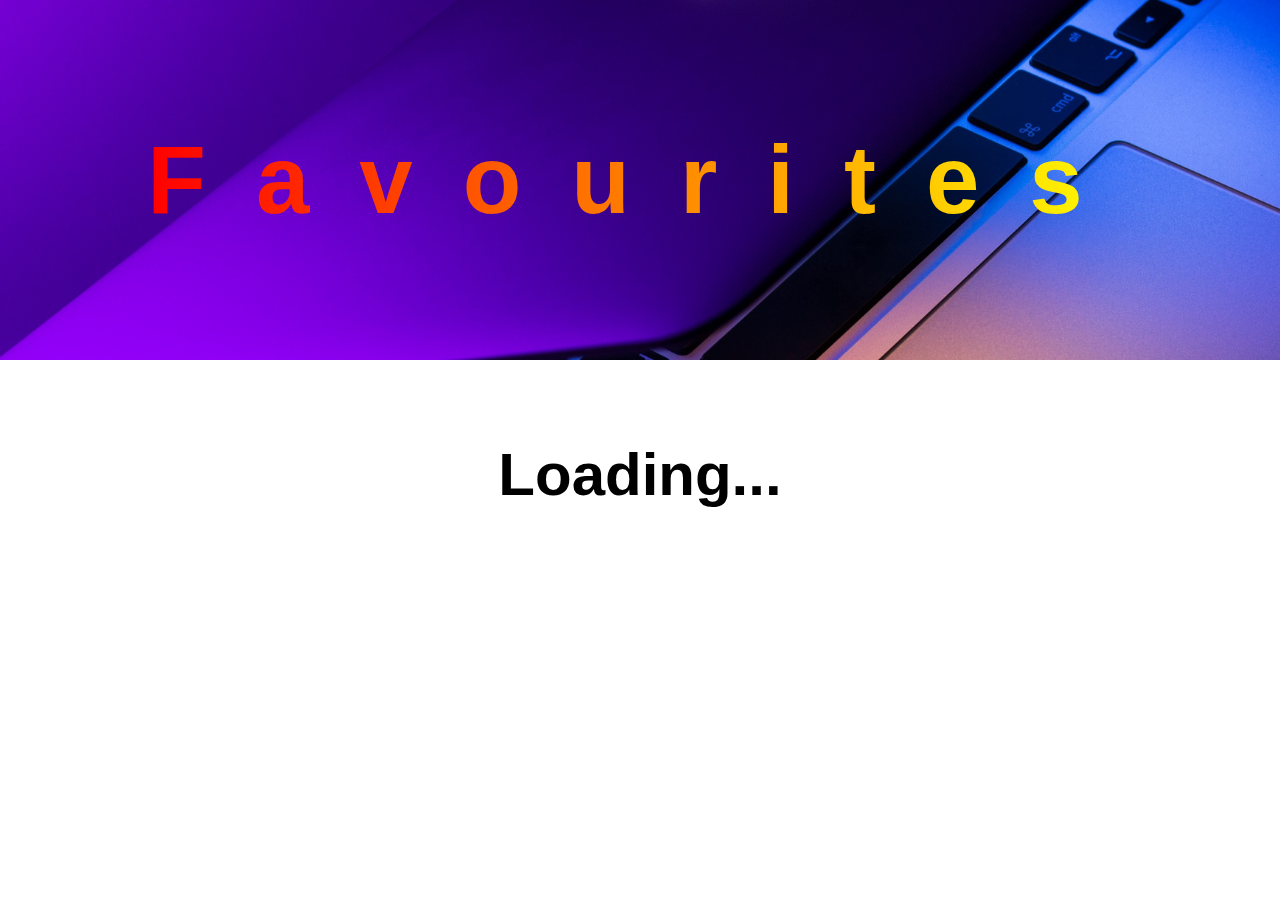
==== src/favourite.html @ 110ebf54 "adding favourite.html" ====
<!DOCTYPE html>
<html lang="en">
  <head>
    <meta charset="UTF-8" />
    <meta name="viewport" content="width=device-width, initial-scale=1.0" />
    <title>Favourites</title>
    <link rel="stylesheet" href="./styles/output.css" />
  </head>
  <body>
    <header
      class="flex h-[30vh] md:h-[40vh] items-center justify-center bg-header bg-cover"
    >
      <h1
        class="md:text-8xl lg:tracking-[50px] sm:tracking-normal text-6xl font-bold text-transparent bg-clip-text bg-gradient-to-r from-[#ff0000] via-[#ff8000] to-[#ffff00] md:tracking-[20px]"
      >
        Favourites
      </h1>
    </header>
    <main class="max-w-[95%] mt-10 mx-auto">
      <div
        class="flex justify-center items-center h-[50vh] font-extrabold text-6xl"
      >
        Loading...
      </div>
    </main>
  </body>
</html>
---- src/styles/output.css ----
/*
! tailwindcss v3.3.3 | MIT License | https://tailwindcss.com
*/

/*
1. Prevent padding and border from affecting element width. (https://github.com/mozdevs/cssremedy/issues/4)
2. Allow adding a border to an element by just adding a border-width. (https://github.com/tailwindcss/tailwindcss/pull/116)
*/

*,
::before,
::after {
  box-sizing: border-box;
  /* 1 */
  border-width: 0;
  /* 2 */
  border-style: solid;
  /* 2 */
  border-color: #e5e7eb;
  /* 2 */
}

::before,
::after {
  --tw-content: '';
}

/*
1. Use a consistent sensible line-height in all browsers.
2. Prevent adjustments of font size after orientation changes in iOS.
3. Use a more readable tab size.
4. Use the user's configured `sans` font-family by default.
5. Use the user's configured `sans` font-feature-settings by default.
6. Use the user's configured `sans` font-variation-settings by default.
*/

html {
  line-height: 1.5;
  /* 1 */
  -webkit-text-size-adjust: 100%;
  /* 2 */
  -moz-tab-size: 4;
  /* 3 */
  -o-tab-size: 4;
     tab-size: 4;
  /* 3 */
  font-family: ui-sans-serif, system-ui, -apple-system, BlinkMacSystemFont, "Segoe UI", Roboto, "Helvetica Neue", Arial, "Noto Sans", sans-serif, "Apple Color Emoji", "Segoe UI Emoji", "Segoe UI Symbol", "Noto Color Emoji";
  /* 4 */
  font-feature-settings: normal;
  /* 5 */
  font-variation-settings: normal;
  /* 6 */
}

/*
1. Remove the margin in all browsers.
2. Inherit line-height from `html` so users can set them as a class directly on the `html` element.
*/

body {
  margin: 0;
  /* 1 */
  line-height: inherit;
  /* 2 */
}

/*
1. Add the correct height in Firefox.
2. Correct the inheritance of border color in Firefox. (https://bugzilla.mozilla.org/show_bug.cgi?id=190655)
3. Ensure horizontal rules are visible by default.
*/

hr {
  height: 0;
  /* 1 */
  color: inherit;
  /* 2 */
  border-top-width: 1px;
  /* 3 */
}

/*
Add the correct text decoration in Chrome, Edge, and Safari.
*/

abbr:where([title]) {
  -webkit-text-decoration: underline dotted;
          text-decoration: underline dotted;
}

/*
Remove the default font size and weight for headings.
*/

h1,
h2,
h3,
h4,
h5,
h6 {
  font-size: inherit;
  font-weight: inherit;
}

/*
Reset links to optimize for opt-in styling instead of opt-out.
*/

a {
  color: inherit;
  text-decoration: inherit;
}

/*
Add the correct font weight in Edge and Safari.
*/

b,
strong {
  font-weight: bolder;
}

/*
1. Use the user's configured `mono` font family by default.
2. Correct the odd `em` font sizing in all browsers.
*/

code,
kbd,
samp,
pre {
  font-family: ui-monospace, SFMono-Regular, Menlo, Monaco, Consolas, "Liberation Mono", "Courier New", monospace;
  /* 1 */
  font-size: 1em;
  /* 2 */
}

/*
Add the correct font size in all browsers.
*/

small {
  font-size: 80%;
}

/*
Prevent `sub` and `sup` elements from affecting the line height in all browsers.
*/

sub,
sup {
  font-size: 75%;
  line-height: 0;
  position: relative;
  vertical-align: baseline;
}

sub {
  bottom: -0.25em;
}

sup {
  top: -0.5em;
}

/*
1. Remove text indentation from table contents in Chrome and Safari. (https://bugs.chromium.org/p/chromium/issues/detail?id=999088, https://bugs.webkit.org/show_bug.cgi?id=201297)
2. Correct table border color inheritance in all Chrome and Safari. (https://bugs.chromium.org/p/chromium/issues/detail?id=935729, https://bugs.webkit.org/show_bug.cgi?id=195016)
3. Remove gaps between table borders by default.
*/

table {
  text-indent: 0;
  /* 1 */
  border-color: inherit;
  /* 2 */
  border-collapse: collapse;
  /* 3 */
}

/*
1. Change the font styles in all browsers.
2. Remove the margin in Firefox and Safari.
3. Remove default padding in all browsers.
*/

button,
input,
optgroup,
select,
textarea {
  font-family: inherit;
  /* 1 */
  font-feature-settings: inherit;
  /* 1 */
  font-variation-settings: inherit;
  /* 1 */
  font-size: 100%;
  /* 1 */
  font-weight: inherit;
  /* 1 */
  line-height: inherit;
  /* 1 */
  color: inherit;
  /* 1 */
  margin: 0;
  /* 2 */
  padding: 0;
  /* 3 */
}

/*
Remove the inheritance of text transform in Edge and Firefox.
*/

button,
select {
  text-transform: none;
}

/*
1. Correct the inability to style clickable types in iOS and Safari.
2. Remove default button styles.
*/

button,
[type='button'],
[type='reset'],
[type='submit'] {
  -webkit-appearance: button;
  /* 1 */
  background-color: transparent;
  /* 2 */
  background-image: none;
  /* 2 */
}

/*
Use the modern Firefox focus style for all focusable elements.
*/

:-moz-focusring {
  outline: auto;
}

/*
Remove the additional `:invalid` styles in Firefox. (https://github.com/mozilla/gecko-dev/blob/2f9eacd9d3d995c937b4251a5557d95d494c9be1/layout/style/res/forms.css#L728-L737)
*/

:-moz-ui-invalid {
  box-shadow: none;
}

/*
Add the correct vertical alignment in Chrome and Firefox.
*/

progress {
  vertical-align: baseline;
}

/*
Correct the cursor style of increment and decrement buttons in Safari.
*/

::-webkit-inner-spin-button,
::-webkit-outer-spin-button {
  height: auto;
}

/*
1. Correct the odd appearance in Chrome and Safari.
2. Correct the outline style in Safari.
*/

[type='search'] {
  -webkit-appearance: textfield;
  /* 1 */
  outline-offset: -2px;
  /* 2 */
}

/*
Remove the inner padding in Chrome and Safari on macOS.
*/

::-webkit-search-decoration {
  -webkit-appearance: none;
}

/*
1. Correct the inability to style clickable types in iOS and Safari.
2. Change font properties to `inherit` in Safari.
*/

::-webkit-file-upload-button {
  -webkit-appearance: button;
  /* 1 */
  font: inherit;
  /* 2 */
}

/*
Add the correct display in Chrome and Safari.
*/

summary {
  display: list-item;
}

/*
Removes the default spacing and border for appropriate elements.
*/

blockquote,
dl,
dd,
h1,
h2,
h3,
h4,
h5,
h6,
hr,
figure,
p,
pre {
  margin: 0;
}

fieldset {
  margin: 0;
  padding: 0;
}

legend {
  padding: 0;
}

ol,
ul,
menu {
  list-style: none;
  margin: 0;
  padding: 0;
}

/*
Reset default styling for dialogs.
*/

dialog {
  padding: 0;
}

/*
Prevent resizing textareas horizontally by default.
*/

textarea {
  resize: vertical;
}

/*
1. Reset the default placeholder opacity in Firefox. (https://github.com/tailwindlabs/tailwindcss/issues/3300)
2. Set the default placeholder color to the user's configured gray 400 color.
*/

input::-moz-placeholder, textarea::-moz-placeholder {
  opacity: 1;
  /* 1 */
  color: #9ca3af;
  /* 2 */
}

input::placeholder,
textarea::placeholder {
  opacity: 1;
  /* 1 */
  color: #9ca3af;
  /* 2 */
}

/*
Set the default cursor for buttons.
*/

button,
[role="button"] {
  cursor: pointer;
}

/*
Make sure disabled buttons don't get the pointer cursor.
*/

:disabled {
  cursor: default;
}

/*
1. Make replaced elements `display: block` by default. (https://github.com/mozdevs/cssremedy/issues/14)
2. Add `vertical-align: middle` to align replaced elements more sensibly by default. (https://github.com/jensimmons/cssremedy/issues/14#issuecomment-634934210)
   This can trigger a poorly considered lint error in some tools but is included by design.
*/

img,
svg,
video,
canvas,
audio,
iframe,
embed,
object {
  display: block;
  /* 1 */
  vertical-align: middle;
  /* 2 */
}

/*
Constrain images and videos to the parent width and preserve their intrinsic aspect ratio. (https://github.com/mozdevs/cssremedy/issues/14)
*/

img,
video {
  max-width: 100%;
  height: auto;
}

/* Make elements with the HTML hidden attribute stay hidden by default */

[hidden] {
  display: none;
}

*, ::before, ::after {
  --tw-border-spacing-x: 0;
  --tw-border-spacing-y: 0;
  --tw-translate-x: 0;
  --tw-translate-y: 0;
  --tw-rotate: 0;
  --tw-skew-x: 0;
  --tw-skew-y: 0;
  --tw-scale-x: 1;
  --tw-scale-y: 1;
  --tw-pan-x:  ;
  --tw-pan-y:  ;
  --tw-pinch-zoom:  ;
  --tw-scroll-snap-strictness: proximity;
  --tw-gradient-from-position:  ;
  --tw-gradient-via-position:  ;
  --tw-gradient-to-position:  ;
  --tw-ordinal:  ;
  --tw-slashed-zero:  ;
  --tw-numeric-figure:  ;
  --tw-numeric-spacing:  ;
  --tw-numeric-fraction:  ;
  --tw-ring-inset:  ;
  --tw-ring-offset-width: 0px;
  --tw-ring-offset-color: #fff;
  --tw-ring-color: rgb(59 130 246 / 0.5);
  --tw-ring-offset-shadow: 0 0 #0000;
  --tw-ring-shadow: 0 0 #0000;
  --tw-shadow: 0 0 #0000;
  --tw-shadow-colored: 0 0 #0000;
  --tw-blur:  ;
  --tw-brightness:  ;
  --tw-contrast:  ;
  --tw-grayscale:  ;
  --tw-hue-rotate:  ;
  --tw-invert:  ;
  --tw-saturate:  ;
  --tw-sepia:  ;
  --tw-drop-shadow:  ;
  --tw-backdrop-blur:  ;
  --tw-backdrop-brightness:  ;
  --tw-backdrop-contrast:  ;
  --tw-backdrop-grayscale:  ;
  --tw-backdrop-hue-rotate:  ;
  --tw-backdrop-invert:  ;
  --tw-backdrop-opacity:  ;
  --tw-backdrop-saturate:  ;
  --tw-backdrop-sepia:  ;
}

::backdrop {
  --tw-border-spacing-x: 0;
  --tw-border-spacing-y: 0;
  --tw-translate-x: 0;
  --tw-translate-y: 0;
  --tw-rotate: 0;
  --tw-skew-x: 0;
  --tw-skew-y: 0;
  --tw-scale-x: 1;
  --tw-scale-y: 1;
  --tw-pan-x:  ;
  --tw-pan-y:  ;
  --tw-pinch-zoom:  ;
  --tw-scroll-snap-strictness: proximity;
  --tw-gradient-from-position:  ;
  --tw-gradient-via-position:  ;
  --tw-gradient-to-position:  ;
  --tw-ordinal:  ;
  --tw-slashed-zero:  ;
  --tw-numeric-figure:  ;
  --tw-numeric-spacing:  ;
  --tw-numeric-fraction:  ;
  --tw-ring-inset:  ;
  --tw-ring-offset-width: 0px;
  --tw-ring-offset-color: #fff;
  --tw-ring-color: rgb(59 130 246 / 0.5);
  --tw-ring-offset-shadow: 0 0 #0000;
  --tw-ring-shadow: 0 0 #0000;
  --tw-shadow: 0 0 #0000;
  --tw-shadow-colored: 0 0 #0000;
  --tw-blur:  ;
  --tw-brightness:  ;
  --tw-contrast:  ;
  --tw-grayscale:  ;
  --tw-hue-rotate:  ;
  --tw-invert:  ;
  --tw-saturate:  ;
  --tw-sepia:  ;
  --tw-drop-shadow:  ;
  --tw-backdrop-blur:  ;
  --tw-backdrop-brightness:  ;
  --tw-backdrop-contrast:  ;
  --tw-backdrop-grayscale:  ;
  --tw-backdrop-hue-rotate:  ;
  --tw-backdrop-invert:  ;
  --tw-backdrop-opacity:  ;
  --tw-backdrop-saturate:  ;
  --tw-backdrop-sepia:  ;
}

.absolute {
  position: absolute;
}

.relative {
  position: relative;
}

.bottom-2 {
  bottom: 0.5rem;
}

.left-0 {
  left: 0px;
}

.left-1 {
  left: 0.25rem;
}

.right-2 {
  right: 0.5rem;
}

.top-0 {
  top: 0px;
}

.top-2 {
  top: 0.5rem;
}

.top-4 {
  top: 1rem;
}

.-z-10 {
  z-index: -10;
}

.z-20 {
  z-index: 20;
}

.m-1 {
  margin: 0.25rem;
}

.mx-5 {
  margin-left: 1.25rem;
  margin-right: 1.25rem;
}

.mx-auto {
  margin-left: auto;
  margin-right: auto;
}

.mb-4 {
  margin-bottom: 1rem;
}

.ml-4 {
  margin-left: 1rem;
}

.mt-10 {
  margin-top: 2.5rem;
}

.mt-8 {
  margin-top: 2rem;
}

.flex {
  display: flex;
}

.h-10 {
  height: 2.5rem;
}

.h-12 {
  height: 3rem;
}

.h-\[30vh\] {
  height: 30vh;
}

.h-\[50vh\] {
  height: 50vh;
}

.h-full {
  height: 100%;
}

.min-h-\[500px\] {
  min-height: 500px;
}

.w-10 {
  width: 2.5rem;
}

.w-14 {
  width: 3.5rem;
}

.w-32 {
  width: 8rem;
}

.w-fit {
  width: -moz-fit-content;
  width: fit-content;
}

.w-full {
  width: 100%;
}

.max-w-\[1600px\] {
  max-width: 1600px;
}

.max-w-\[630px\] {
  max-width: 630px;
}

.max-w-\[95\%\] {
  max-width: 95%;
}

.transform {
  transform: translate(var(--tw-translate-x), var(--tw-translate-y)) rotate(var(--tw-rotate)) skewX(var(--tw-skew-x)) skewY(var(--tw-skew-y)) scaleX(var(--tw-scale-x)) scaleY(var(--tw-scale-y));
}

.cursor-default {
  cursor: default;
}

.cursor-pointer {
  cursor: pointer;
}

.flex-row-reverse {
  flex-direction: row-reverse;
}

.flex-wrap {
  flex-wrap: wrap;
}

.items-center {
  align-items: center;
}

.justify-center {
  justify-content: center;
}

.justify-between {
  justify-content: space-between;
}

.gap-2 {
  gap: 0.5rem;
}

.gap-x-8 {
  -moz-column-gap: 2rem;
       column-gap: 2rem;
}

.rounded-lg {
  border-radius: 0.5rem;
}

.rounded-md {
  border-radius: 0.375rem;
}

.border-\[\#dfdfe0\] {
  --tw-border-opacity: 1;
  border-color: rgb(223 223 224 / var(--tw-border-opacity));
}

.bg-\[\#bfbfbf\] {
  --tw-bg-opacity: 1;
  background-color: rgb(191 191 191 / var(--tw-bg-opacity));
}

.bg-\[\#f7f7f7\] {
  --tw-bg-opacity: 1;
  background-color: rgb(247 247 247 / var(--tw-bg-opacity));
}

.bg-black {
  --tw-bg-opacity: 1;
  background-color: rgb(0 0 0 / var(--tw-bg-opacity));
}

.bg-slate-900 {
  --tw-bg-opacity: 1;
  background-color: rgb(15 23 42 / var(--tw-bg-opacity));
}

.bg-white {
  --tw-bg-opacity: 1;
  background-color: rgb(255 255 255 / var(--tw-bg-opacity));
}

.bg-opacity-50 {
  --tw-bg-opacity: 0.5;
}

.bg-gradient-to-r {
  background-image: linear-gradient(to right, var(--tw-gradient-stops));
}

.bg-header {
  background-image: url('/src/images/background.jpg');
}

.from-\[\#ff0000\] {
  --tw-gradient-from: #ff0000 var(--tw-gradient-from-position);
  --tw-gradient-to: rgb(255 0 0 / 0) var(--tw-gradient-to-position);
  --tw-gradient-stops: var(--tw-gradient-from), var(--tw-gradient-to);
}

.via-\[\#ff8000\] {
  --tw-gradient-to: rgb(255 128 0 / 0)  var(--tw-gradient-to-position);
  --tw-gradient-stops: var(--tw-gradient-from), #ff8000 var(--tw-gradient-via-position), var(--tw-gradient-to);
}

.to-\[\#ffff00\] {
  --tw-gradient-to: #ffff00 var(--tw-gradient-to-position);
}

.bg-cover {
  background-size: cover;
}

.bg-clip-text {
  -webkit-background-clip: text;
          background-clip: text;
}

.fill-white {
  fill: #fff;
}

.object-cover {
  -o-object-fit: cover;
     object-fit: cover;
}

.px-1 {
  padding-left: 0.25rem;
  padding-right: 0.25rem;
}

.px-4 {
  padding-left: 1rem;
  padding-right: 1rem;
}

.px-5 {
  padding-left: 1.25rem;
  padding-right: 1.25rem;
}

.py-20 {
  padding-top: 5rem;
  padding-bottom: 5rem;
}

.py-4 {
  padding-top: 1rem;
  padding-bottom: 1rem;
}

.pl-5 {
  padding-left: 1.25rem;
}

.pr-1 {
  padding-right: 0.25rem;
}

.text-4xl {
  font-size: 2.25rem;
  line-height: 2.5rem;
}

.text-6xl {
  font-size: 3.75rem;
  line-height: 1;
}

.text-\[16px\] {
  font-size: 16px;
}

.text-\[18px\] {
  font-size: 18px;
}

.text-\[24px\] {
  font-size: 24px;
}

.text-lg {
  font-size: 1.125rem;
  line-height: 1.75rem;
}

.text-sm {
  font-size: 0.875rem;
  line-height: 1.25rem;
}

.font-bold {
  font-weight: 700;
}

.font-extrabold {
  font-weight: 800;
}

.font-semibold {
  font-weight: 600;
}

.capitalize {
  text-transform: capitalize;
}

.leading-10 {
  line-height: 2.5rem;
}

.leading-4 {
  line-height: 1rem;
}

.leading-6 {
  line-height: 1.5rem;
}

.-tracking-wide {
  letter-spacing: -0.025em;
}

.text-\[\#7f7f7f\] {
  --tw-text-opacity: 1;
  color: rgb(127 127 127 / var(--tw-text-opacity));
}

.text-black {
  --tw-text-opacity: 1;
  color: rgb(0 0 0 / var(--tw-text-opacity));
}

.text-transparent {
  color: transparent;
}

.text-white {
  --tw-text-opacity: 1;
  color: rgb(255 255 255 / var(--tw-text-opacity));
}

.shadow-xl {
  --tw-shadow: 0 20px 25px -5px rgb(0 0 0 / 0.1), 0 8px 10px -6px rgb(0 0 0 / 0.1);
  --tw-shadow-colored: 0 20px 25px -5px var(--tw-shadow-color), 0 8px 10px -6px var(--tw-shadow-color);
  box-shadow: var(--tw-ring-offset-shadow, 0 0 #0000), var(--tw-ring-shadow, 0 0 #0000), var(--tw-shadow);
}

.outline-none {
  outline: 2px solid transparent;
  outline-offset: 2px;
}

.transition-all {
  transition-property: all;
  transition-timing-function: cubic-bezier(0.4, 0, 0.2, 1);
  transition-duration: 150ms;
}

.transition-colors {
  transition-property: color, background-color, border-color, text-decoration-color, fill, stroke;
  transition-timing-function: cubic-bezier(0.4, 0, 0.2, 1);
  transition-duration: 150ms;
}

.delay-100 {
  transition-delay: 100ms;
}

.duration-300 {
  transition-duration: 300ms;
}

body {
  font-family: PlusJakartaSans, -apple-system, BlinkMacSystemFont, Segoe UI,
    Roboto, Oxygen, Cantarell, Helvetica Neue, Ubuntu, sans-serif;
}

@media (min-width: 901px) {
  nav {
    padding-inline: 30px;
  }

  main {
    -moz-columns: 5 340px;
         columns: 5 340px;
    gap: 15px;
  }
}

@media (max-width: 600px) {
  main {
    -moz-columns: 3 140px;
         columns: 3 140px;
    gap: 2rem;
  }
}

.image-buttons {
  display: none;
  transform: all 1s;
}

.item:hover .image-buttons {
  display: flex;
}

.liked {
  color:red;
}

.hover\:text-green-600:hover {
  --tw-text-opacity: 1;
  color: rgb(22 163 74 / var(--tw-text-opacity));
}

.hover\:brightness-75:hover {
  --tw-brightness: brightness(.75);
  filter: var(--tw-blur) var(--tw-brightness) var(--tw-contrast) var(--tw-grayscale) var(--tw-hue-rotate) var(--tw-invert) var(--tw-saturate) var(--tw-sepia) var(--tw-drop-shadow);
}

@media (min-width: 640px) {
  .sm\:tracking-normal {
    letter-spacing: 0em;
  }
}

@media (min-width: 768px) {
  .md\:h-\[40vh\] {
    height: 40vh;
  }

  .md\:text-8xl {
    font-size: 6rem;
    line-height: 1;
  }

  .md\:tracking-\[20px\] {
    letter-spacing: 20px;
  }
}

@media (min-width: 1024px) {
  .lg\:tracking-\[50px\] {
    letter-spacing: 50px;
  }
}
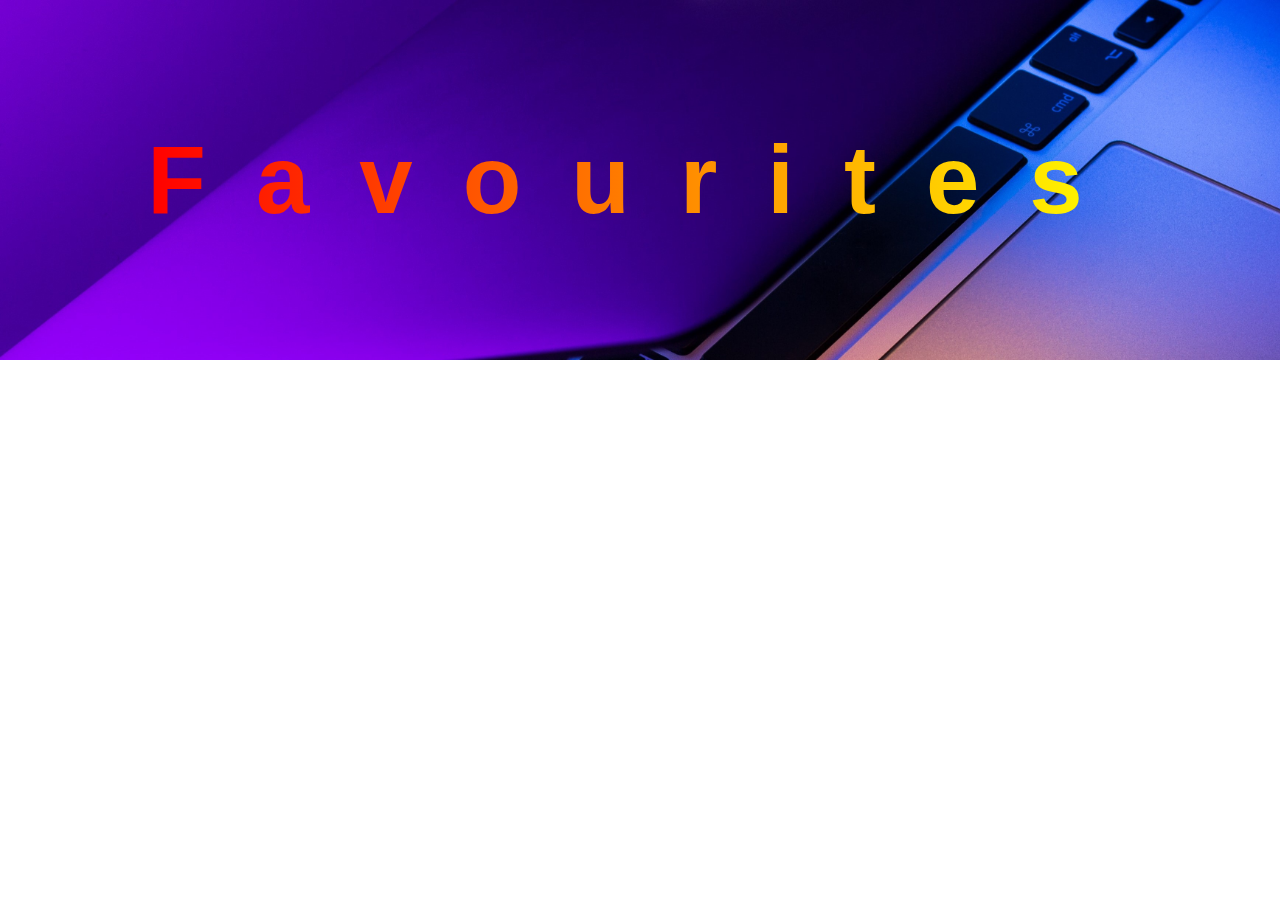
==== commit ea509394: "adding favourite page functionality" ====
--- a/src/favourite.html
+++ b/src/favourite.html
@@ -5,6 +5,7 @@
     <meta name="viewport" content="width=device-width, initial-scale=1.0" />
     <title>Favourites</title>
     <link rel="stylesheet" href="./styles/output.css" />
+    <link rel="stylesheet" href="/src/styles/fontawesome-free-6.3.0-web/css/all.min.css">
   </head>
   <body>
     <header
@@ -23,5 +24,6 @@
         Loading...
       </div>
     </main>
+    <script src="/src/scripts/favourite.js"></script>
   </body>
 </html>
--- a/src/styles/fontawesome-free-6.3.0-web/css/all.min.css
+++ b/src/styles/fontawesome-free-6.3.0-web/css/all.min.css
@@ -0,0 +1,9 @@
+/*!
+ * Font Awesome Free 6.3.0 by @fontawesome - https://fontawesome.com
+ * License - https://fontawesome.com/license/free (Icons: CC BY 4.0, Fonts: SIL OFL 1.1, Code: MIT License)
+ * Copyright 2023 Fonticons, Inc.
+ */
+.fa{font-family:var(--fa-style-family,"Font Awesome 6 Free");font-weight:var(--fa-style,900)}.fa,.fa-brands,.fa-classic,.fa-regular,.fa-sharp,.fa-solid,.fab,.far,.fas{-moz-osx-font-smoothing:grayscale;-webkit-font-smoothing:antialiased;display:var(--fa-display,inline-block);font-style:normal;font-variant:normal;line-height:1;text-rendering:auto}.fa-classic,.fa-regular,.fa-solid,.far,.fas{font-family:"Font Awesome 6 Free"}.fa-brands,.fab{font-family:"Font Awesome 6 Brands"}.fa-1x{font-size:1em}.fa-2x{font-size:2em}.fa-3x{font-size:3em}.fa-4x{font-size:4em}.fa-5x{font-size:5em}.fa-6x{font-size:6em}.fa-7x{font-size:7em}.fa-8x{font-size:8em}.fa-9x{font-size:9em}.fa-10x{font-size:10em}.fa-2xs{font-size:.625em;line-height:.1em;vertical-align:.225em}.fa-xs{font-size:.75em;line-height:.08333em;vertical-align:.125em}.fa-sm{font-size:.875em;line-height:.07143em;vertical-align:.05357em}.fa-lg{font-size:1.25em;line-height:.05em;vertical-align:-.075em}.fa-xl{font-size:1.5em;line-height:.04167em;vertical-align:-.125em}.fa-2xl{font-size:2em;line-height:.03125em;vertical-align:-.1875em}.fa-fw{text-align:center;width:1.25em}.fa-ul{list-style-type:none;margin-left:var(--fa-li-margin,2.5em);padding-left:0}.fa-ul>li{position:relative}.fa-li{left:calc(var(--fa-li-width, 2em)*-1);position:absolute;text-align:center;width:var(--fa-li-width,2em);line-height:inherit}.fa-border{border-radius:var(--fa-border-radius,.1em);border:var(--fa-border-width,.08em) var(--fa-border-style,solid) var(--fa-border-color,#eee);padding:var(--fa-border-padding,.2em .25em .15em)}.fa-pull-left{float:left;margin-right:var(--fa-pull-margin,.3em)}.fa-pull-right{float:right;margin-left:var(--fa-pull-margin,.3em)}.fa-beat{-webkit-animation-name:fa-beat;animation-name:fa-beat;-webkit-animation-delay:var(--fa-animation-delay,0s);animation-delay:var(--fa-animation-delay,0s);-webkit-animation-direction:var(--fa-animation-direction,normal);animation-direction:var(--fa-animation-direction,normal);-webkit-animation-duration:var(--fa-animation-duration,1s);animation-duration:var(--fa-animation-duration,1s);-webkit-animation-iteration-count:var(--fa-animation-iteration-count,infinite);animation-iteration-count:var(--fa-animation-iteration-count,infinite);-webkit-animation-timing-function:var(--fa-animation-timing,ease-in-out);animation-timing-function:var(--fa-animation-timing,ease-in-out)}.fa-bounce{-webkit-animation-name:fa-bounce;animation-name:fa-bounce;-webkit-animation-delay:var(--fa-animation-delay,0s);animation-delay:var(--fa-animation-delay,0s);-webkit-animation-direction:var(--fa-animation-direction,normal);animation-direction:var(--fa-animation-direction,normal);-webkit-animation-duration:var(--fa-animation-duration,1s);animation-duration:var(--fa-animation-duration,1s);-webkit-animation-iteration-count:var(--fa-animation-iteration-count,infinite);animation-iteration-count:var(--fa-animation-iteration-count,infinite);-webkit-animation-timing-function:var(--fa-animation-timing,cubic-bezier(.28,.84,.42,1));animation-timing-function:var(--fa-animation-timing,cubic-bezier(.28,.84,.42,1))}.fa-fade{-webkit-animation-name:fa-fade;animation-name:fa-fade;-webkit-animation-iteration-count:var(--fa-animation-iteration-count,infinite);animation-iteration-count:var(--fa-animation-iteration-count,infinite);-webkit-animation-timing-function:var(--fa-animation-timing,cubic-bezier(.4,0,.6,1));animation-timing-function:var(--fa-animation-timing,cubic-bezier(.4,0,.6,1))}.fa-beat-fade,.fa-fade{-webkit-animation-delay:var(--fa-animation-delay,0s);animation-delay:var(--fa-animation-delay,0s);-webkit-animation-direction:var(--fa-animation-direction,normal);animation-direction:var(--fa-animation-direction,normal);-webkit-animation-duration:var(--fa-animation-duration,1s);animation-duration:var(--fa-animation-duration,1s)}.fa-beat-fade{-webkit-animation-name:fa-beat-fade;animation-name:fa-beat-fade;-webkit-animation-iteration-count:var(--fa-animation-iteration-count,infinite);animation-iteration-count:var(--fa-animation-iteration-count,infinite);-webkit-animation-timing-function:var(--fa-animation-timing,cubic-bezier(.4,0,.6,1));animation-timing-function:var(--fa-animation-timing,cubic-bezier(.4,0,.6,1))}.fa-flip{-webkit-animation-name:fa-flip;animation-name:fa-flip;-webkit-animation-delay:var(--fa-animation-delay,0s);animation-delay:var(--fa-animation-delay,0s);-webkit-animation-direction:var(--fa-animation-direction,normal);animation-direction:var(--fa-animation-direction,normal);-webkit-animation-duration:var(--fa-animation-duration,1s);animation-duration:var(--fa-animation-duration,1s);-webkit-animation-iteration-count:var(--fa-animation-iteration-count,infinite);animation-iteration-count:var(--fa-animation-iteration-count,infinite);-webkit-animation-timing-function:var(--fa-animation-timing,ease-in-out);animation-timing-function:var(--fa-animation-timing,ease-in-out)}.fa-shake{-webkit-animation-name:fa-shake;animation-name:fa-shake;-webkit-animation-duration:var(--fa-animation-duration,1s);animation-duration:var(--fa-animation-duration,1s);-webkit-animation-iteration-count:var(--fa-animation-iteration-count,infinite);animation-iteration-count:var(--fa-animation-iteration-count,infinite);-webkit-animation-timing-function:var(--fa-animation-timing,linear);animation-timing-function:var(--fa-animation-timing,linear)}.fa-shake,.fa-spin{-webkit-animation-delay:var(--fa-animation-delay,0s);animation-delay:var(--fa-animation-delay,0s);-webkit-animation-direction:var(--fa-animation-direction,normal);animation-direction:var(--fa-animation-direction,normal)}.fa-spin{-webkit-animation-name:fa-spin;animation-name:fa-spin;-webkit-animation-duration:var(--fa-animation-duration,2s);animation-duration:var(--fa-animation-duration,2s);-webkit-animation-iteration-count:var(--fa-animation-iteration-count,infinite);animation-iteration-count:var(--fa-animation-iteration-count,infinite);-webkit-animation-timing-function:var(--fa-animation-timing,linear);animation-timing-function:var(--fa-animation-timing,linear)}.fa-spin-reverse{--fa-animation-direction:reverse}.fa-pulse,.fa-spin-pulse{-webkit-animation-name:fa-spin;animation-name:fa-spin;-webkit-animation-direction:var(--fa-animation-direction,normal);animation-direction:var(--fa-animation-direction,normal);-webkit-animation-duration:var(--fa-animation-duration,1s);animation-duration:var(--fa-animation-duration,1s);-webkit-animation-iteration-count:var(--fa-animation-iteration-count,infinite);animation-iteration-count:var(--fa-animation-iteration-count,infinite);-webkit-animation-timing-function:var(--fa-animation-timing,steps(8));animation-timing-function:var(--fa-animation-timing,steps(8))}@media (prefers-reduced-motion:reduce){.fa-beat,.fa-beat-fade,.fa-bounce,.fa-fade,.fa-flip,.fa-pulse,.fa-shake,.fa-spin,.fa-spin-pulse{-webkit-animation-delay:-1ms;animation-delay:-1ms;-webkit-animation-duration:1ms;animation-duration:1ms;-webkit-animation-iteration-count:1;animation-iteration-count:1;-webkit-transition-delay:0s;transition-delay:0s;-webkit-transition-duration:0s;transition-duration:0s}}@-webkit-keyframes fa-beat{0%,90%{-webkit-transform:scale(1);transform:scale(1)}45%{-webkit-transform:scale(var(--fa-beat-scale,1.25));transform:scale(var(--fa-beat-scale,1.25))}}@keyframes fa-beat{0%,90%{-webkit-transform:scale(1);transform:scale(1)}45%{-webkit-transform:scale(var(--fa-beat-scale,1.25));transform:scale(var(--fa-beat-scale,1.25))}}@-webkit-keyframes fa-bounce{0%{-webkit-transform:scale(1) translateY(0);transform:scale(1) translateY(0)}10%{-webkit-transform:scale(var(--fa-bounce-start-scale-x,1.1),var(--fa-bounce-start-scale-y,.9)) translateY(0);transform:scale(var(--fa-bounce-start-scale-x,1.1),var(--fa-bounce-start-scale-y,.9)) translateY(0)}30%{-webkit-transform:scale(var(--fa-bounce-jump-scale-x,.9),var(--fa-bounce-jump-scale-y,1.1)) translateY(var(--fa-bounce-height,-.5em));transform:scale(var(--fa-bounce-jump-scale-x,.9),var(--fa-bounce-jump-scale-y,1.1)) translateY(var(--fa-bounce-height,-.5em))}50%{-webkit-transform:scale(var(--fa-bounce-land-scale-x,1.05),var(--fa-bounce-land-scale-y,.95)) translateY(0);transform:scale(var(--fa-bounce-land-scale-x,1.05),var(--fa-bounce-land-scale-y,.95)) translateY(0)}57%{-webkit-transform:scale(1) translateY(var(--fa-bounce-rebound,-.125em));transform:scale(1) translateY(var(--fa-bounce-rebound,-.125em))}64%{-webkit-transform:scale(1) translateY(0);transform:scale(1) translateY(0)}to{-webkit-transform:scale(1) translateY(0);transform:scale(1) translateY(0)}}@keyframes fa-bounce{0%{-webkit-transform:scale(1) translateY(0);transform:scale(1) translateY(0)}10%{-webkit-transform:scale(var(--fa-bounce-start-scale-x,1.1),var(--fa-bounce-start-scale-y,.9)) translateY(0);transform:scale(var(--fa-bounce-start-scale-x,1.1),var(--fa-bounce-start-scale-y,.9)) translateY(0)}30%{-webkit-transform:scale(var(--fa-bounce-jump-scale-x,.9),var(--fa-bounce-jump-scale-y,1.1)) translateY(var(--fa-bounce-height,-.5em));transform:scale(var(--fa-bounce-jump-scale-x,.9),var(--fa-bounce-jump-scale-y,1.1)) translateY(var(--fa-bounce-height,-.5em))}50%{-webkit-transform:scale(var(--fa-bounce-land-scale-x,1.05),var(--fa-bounce-land-scale-y,.95)) translateY(0);transform:scale(var(--fa-bounce-land-scale-x,1.05),var(--fa-bounce-land-scale-y,.95)) translateY(0)}57%{-webkit-transform:scale(1) translateY(var(--fa-bounce-rebound,-.125em));transform:scale(1) translateY(var(--fa-bounce-rebound,-.125em))}64%{-webkit-transform:scale(1) translateY(0);transform:scale(1) translateY(0)}to{-webkit-transform:scale(1) translateY(0);transform:scale(1) translateY(0)}}@-webkit-keyframes fa-fade{50%{opacity:var(--fa-fade-opacity,.4)}}@keyframes fa-fade{50%{opacity:var(--fa-fade-opacity,.4)}}@-webkit-keyframes fa-beat-fade{0%,to{opacity:var(--fa-beat-fade-opacity,.4);-webkit-transform:scale(1);transform:scale(1)}50%{opacity:1;-webkit-transform:scale(var(--fa-beat-fade-scale,1.125));transform:scale(var(--fa-beat-fade-scale,1.125))}}@keyframes fa-beat-fade{0%,to{opacity:var(--fa-beat-fade-opacity,.4);-webkit-transform:scale(1);transform:scale(1)}50%{opacity:1;-webkit-transform:scale(var(--fa-beat-fade-scale,1.125));transform:scale(var(--fa-beat-fade-scale,1.125))}}@-webkit-keyframes fa-flip{50%{-webkit-transform:rotate3d(var(--fa-flip-x,0),var(--fa-flip-y,1),var(--fa-flip-z,0),var(--fa-flip-angle,-180deg));transform:rotate3d(var(--fa-flip-x,0),var(--fa-flip-y,1),var(--fa-flip-z,0),var(--fa-flip-angle,-180deg))}}@keyframes fa-flip{50%{-webkit-transform:rotate3d(var(--fa-flip-x,0),var(--fa-flip-y,1),var(--fa-flip-z,0),var(--fa-flip-angle,-180deg));transform:rotate3d(var(--fa-flip-x,0),var(--fa-flip-y,1),var(--fa-flip-z,0),var(--fa-flip-angle,-180deg))}}@-webkit-keyframes fa-shake{0%{-webkit-transform:rotate(-15deg);transform:rotate(-15deg)}4%{-webkit-transform:rotate(15deg);transform:rotate(15deg)}8%,24%{-webkit-transform:rotate(-18deg);transform:rotate(-18deg)}12%,28%{-webkit-transform:rotate(18deg);transform:rotate(18deg)}16%{-webkit-transform:rotate(-22deg);transform:rotate(-22deg)}20%{-webkit-transform:rotate(22deg);transform:rotate(22deg)}32%{-webkit-transform:rotate(-12deg);transform:rotate(-12deg)}36%{-webkit-transform:rotate(12deg);transform:rotate(12deg)}40%,to{-webkit-transform:rotate(0deg);transform:rotate(0deg)}}@keyframes fa-shake{0%{-webkit-transform:rotate(-15deg);transform:rotate(-15deg)}4%{-webkit-transform:rotate(15deg);transform:rotate(15deg)}8%,24%{-webkit-transform:rotate(-18deg);transform:rotate(-18deg)}12%,28%{-webkit-transform:rotate(18deg);transform:rotate(18deg)}16%{-webkit-transform:rotate(-22deg);transform:rotate(-22deg)}20%{-webkit-transform:rotate(22deg);transform:rotate(22deg)}32%{-webkit-transform:rotate(-12deg);transform:rotate(-12deg)}36%{-webkit-transform:rotate(12deg);transform:rotate(12deg)}40%,to{-webkit-transform:rotate(0deg);transform:rotate(0deg)}}@-webkit-keyframes fa-spin{0%{-webkit-transform:rotate(0deg);transform:rotate(0deg)}to{-webkit-transform:rotate(1turn);transform:rotate(1turn)}}@keyframes fa-spin{0%{-webkit-transform:rotate(0deg);transform:rotate(0deg)}to{-webkit-transform:rotate(1turn);transform:rotate(1turn)}}.fa-rotate-90{-webkit-transform:rotate(90deg);transform:rotate(90deg)}.fa-rotate-180{-webkit-transform:rotate(180deg);transform:rotate(180deg)}.fa-rotate-270{-webkit-transform:rotate(270deg);transform:rotate(270deg)}.fa-flip-horizontal{-webkit-transform:scaleX(-1);transform:scaleX(-1)}.fa-flip-vertical{-webkit-transform:scaleY(-1);transform:scaleY(-1)}.fa-flip-both,.fa-flip-horizontal.fa-flip-vertical{-webkit-transform:scale(-1);transform:scale(-1)}.fa-rotate-by{-webkit-transform:rotate(var(--fa-rotate-angle,none));transform:rotate(var(--fa-rotate-angle,none))}.fa-stack{display:inline-block;height:2em;line-height:2em;position:relative;vertical-align:middle;width:2.5em}.fa-stack-1x,.fa-stack-2x{left:0;position:absolute;text-align:center;width:100%;z-index:var(--fa-stack-z-index,auto)}.fa-stack-1x{line-height:inherit}.fa-stack-2x{font-size:2em}.fa-inverse{color:var(--fa-inverse,#fff)}
+
+.fa-0:before{content:"\30"}.fa-1:before{content:"\31"}.fa-2:before{content:"\32"}.fa-3:before{content:"\33"}.fa-4:before{content:"\34"}.fa-5:before{content:"\35"}.fa-6:before{content:"\36"}.fa-7:before{content:"\37"}.fa-8:before{content:"\38"}.fa-9:before{content:"\39"}.fa-fill-drip:before{content:"\f576"}.fa-arrows-to-circle:before{content:"\e4bd"}.fa-chevron-circle-right:before,.fa-circle-chevron-right:before{content:"\f138"}.fa-at:before{content:"\40"}.fa-trash-alt:before,.fa-trash-can:before{content:"\f2ed"}.fa-text-height:before{content:"\f034"}.fa-user-times:before,.fa-user-xmark:before{content:"\f235"}.fa-stethoscope:before{content:"\f0f1"}.fa-comment-alt:before,.fa-message:before{content:"\f27a"}.fa-info:before{content:"\f129"}.fa-compress-alt:before,.fa-down-left-and-up-right-to-center:before{content:"\f422"}.fa-explosion:before{content:"\e4e9"}.fa-file-alt:before,.fa-file-lines:before,.fa-file-text:before{content:"\f15c"}.fa-wave-square:before{content:"\f83e"}.fa-ring:before{content:"\f70b"}.fa-building-un:before{content:"\e4d9"}.fa-dice-three:before{content:"\f527"}.fa-calendar-alt:before,.fa-calendar-days:before{content:"\f073"}.fa-anchor-circle-check:before{content:"\e4aa"}.fa-building-circle-arrow-right:before{content:"\e4d1"}.fa-volleyball-ball:before,.fa-volleyball:before{content:"\f45f"}.fa-arrows-up-to-line:before{content:"\e4c2"}.fa-sort-desc:before,.fa-sort-down:before{content:"\f0dd"}.fa-circle-minus:before,.fa-minus-circle:before{content:"\f056"}.fa-door-open:before{content:"\f52b"}.fa-right-from-bracket:before,.fa-sign-out-alt:before{content:"\f2f5"}.fa-atom:before{content:"\f5d2"}.fa-soap:before{content:"\e06e"}.fa-heart-music-camera-bolt:before,.fa-icons:before{content:"\f86d"}.fa-microphone-alt-slash:before,.fa-microphone-lines-slash:before{content:"\f539"}.fa-bridge-circle-check:before{content:"\e4c9"}.fa-pump-medical:before{content:"\e06a"}.fa-fingerprint:before{content:"\f577"}.fa-hand-point-right:before{content:"\f0a4"}.fa-magnifying-glass-location:before,.fa-search-location:before{content:"\f689"}.fa-forward-step:before,.fa-step-forward:before{content:"\f051"}.fa-face-smile-beam:before,.fa-smile-beam:before{content:"\f5b8"}.fa-flag-checkered:before{content:"\f11e"}.fa-football-ball:before,.fa-football:before{content:"\f44e"}.fa-school-circle-exclamation:before{content:"\e56c"}.fa-crop:before{content:"\f125"}.fa-angle-double-down:before,.fa-angles-down:before{content:"\f103"}.fa-users-rectangle:before{content:"\e594"}.fa-people-roof:before{content:"\e537"}.fa-people-line:before{content:"\e534"}.fa-beer-mug-empty:before,.fa-beer:before{content:"\f0fc"}.fa-diagram-predecessor:before{content:"\e477"}.fa-arrow-up-long:before,.fa-long-arrow-up:before{content:"\f176"}.fa-burn:before,.fa-fire-flame-simple:before{content:"\f46a"}.fa-male:before,.fa-person:before{content:"\f183"}.fa-laptop:before{content:"\f109"}.fa-file-csv:before{content:"\f6dd"}.fa-menorah:before{content:"\f676"}.fa-truck-plane:before{content:"\e58f"}.fa-record-vinyl:before{content:"\f8d9"}.fa-face-grin-stars:before,.fa-grin-stars:before{content:"\f587"}.fa-bong:before{content:"\f55c"}.fa-pastafarianism:before,.fa-spaghetti-monster-flying:before{content:"\f67b"}.fa-arrow-down-up-across-line:before{content:"\e4af"}.fa-spoon:before,.fa-utensil-spoon:before{content:"\f2e5"}.fa-jar-wheat:before{content:"\e517"}.fa-envelopes-bulk:before,.fa-mail-bulk:before{content:"\f674"}.fa-file-circle-exclamation:before{content:"\e4eb"}.fa-circle-h:before,.fa-hospital-symbol:before{content:"\f47e"}.fa-pager:before{content:"\f815"}.fa-address-book:before,.fa-contact-book:before{content:"\f2b9"}.fa-strikethrough:before{content:"\f0cc"}.fa-k:before{content:"\4b"}.fa-landmark-flag:before{content:"\e51c"}.fa-pencil-alt:before,.fa-pencil:before{content:"\f303"}.fa-backward:before{content:"\f04a"}.fa-caret-right:before{content:"\f0da"}.fa-comments:before{content:"\f086"}.fa-file-clipboard:before,.fa-paste:before{content:"\f0ea"}.fa-code-pull-request:before{content:"\e13c"}.fa-clipboard-list:before{content:"\f46d"}.fa-truck-loading:before,.fa-truck-ramp-box:before{content:"\f4de"}.fa-user-check:before{content:"\f4fc"}.fa-vial-virus:before{content:"\e597"}.fa-sheet-plastic:before{content:"\e571"}.fa-blog:before{content:"\f781"}.fa-user-ninja:before{content:"\f504"}.fa-person-arrow-up-from-line:before{content:"\e539"}.fa-scroll-torah:before,.fa-torah:before{content:"\f6a0"}.fa-broom-ball:before,.fa-quidditch-broom-ball:before,.fa-quidditch:before{content:"\f458"}.fa-toggle-off:before{content:"\f204"}.fa-archive:before,.fa-box-archive:before{content:"\f187"}.fa-person-drowning:before{content:"\e545"}.fa-arrow-down-9-1:before,.fa-sort-numeric-desc:before,.fa-sort-numeric-down-alt:before{content:"\f886"}.fa-face-grin-tongue-squint:before,.fa-grin-tongue-squint:before{content:"\f58a"}.fa-spray-can:before{content:"\f5bd"}.fa-truck-monster:before{content:"\f63b"}.fa-w:before{content:"\57"}.fa-earth-africa:before,.fa-globe-africa:before{content:"\f57c"}.fa-rainbow:before{content:"\f75b"}.fa-circle-notch:before{content:"\f1ce"}.fa-tablet-alt:before,.fa-tablet-screen-button:before{content:"\f3fa"}.fa-paw:before{content:"\f1b0"}.fa-cloud:before{content:"\f0c2"}.fa-trowel-bricks:before{content:"\e58a"}.fa-face-flushed:before,.fa-flushed:before{content:"\f579"}.fa-hospital-user:before{content:"\f80d"}.fa-tent-arrow-left-right:before{content:"\e57f"}.fa-gavel:before,.fa-legal:before{content:"\f0e3"}.fa-binoculars:before{content:"\f1e5"}.fa-microphone-slash:before{content:"\f131"}.fa-box-tissue:before{content:"\e05b"}.fa-motorcycle:before{content:"\f21c"}.fa-bell-concierge:before,.fa-concierge-bell:before{content:"\f562"}.fa-pen-ruler:before,.fa-pencil-ruler:before{content:"\f5ae"}.fa-people-arrows-left-right:before,.fa-people-arrows:before{content:"\e068"}.fa-mars-and-venus-burst:before{content:"\e523"}.fa-caret-square-right:before,.fa-square-caret-right:before{content:"\f152"}.fa-cut:before,.fa-scissors:before{content:"\f0c4"}.fa-sun-plant-wilt:before{content:"\e57a"}.fa-toilets-portable:before{content:"\e584"}.fa-hockey-puck:before{content:"\f453"}.fa-table:before{content:"\f0ce"}.fa-magnifying-glass-arrow-right:before{content:"\e521"}.fa-digital-tachograph:before,.fa-tachograph-digital:before{content:"\f566"}.fa-users-slash:before{content:"\e073"}.fa-clover:before{content:"\e139"}.fa-mail-reply:before,.fa-reply:before{content:"\f3e5"}.fa-star-and-crescent:before{content:"\f699"}.fa-house-fire:before{content:"\e50c"}.fa-minus-square:before,.fa-square-minus:before{content:"\f146"}.fa-helicopter:before{content:"\f533"}.fa-compass:before{content:"\f14e"}.fa-caret-square-down:before,.fa-square-caret-down:before{content:"\f150"}.fa-file-circle-question:before{content:"\e4ef"}.fa-laptop-code:before{content:"\f5fc"}.fa-swatchbook:before{content:"\f5c3"}.fa-prescription-bottle:before{content:"\f485"}.fa-bars:before,.fa-navicon:before{content:"\f0c9"}.fa-people-group:before{content:"\e533"}.fa-hourglass-3:before,.fa-hourglass-end:before{content:"\f253"}.fa-heart-broken:before,.fa-heart-crack:before{content:"\f7a9"}.fa-external-link-square-alt:before,.fa-square-up-right:before{content:"\f360"}.fa-face-kiss-beam:before,.fa-kiss-beam:before{content:"\f597"}.fa-film:before{content:"\f008"}.fa-ruler-horizontal:before{content:"\f547"}.fa-people-robbery:before{content:"\e536"}.fa-lightbulb:before{content:"\f0eb"}.fa-caret-left:before{content:"\f0d9"}.fa-circle-exclamation:before,.fa-exclamation-circle:before{content:"\f06a"}.fa-school-circle-xmark:before{content:"\e56d"}.fa-arrow-right-from-bracket:before,.fa-sign-out:before{content:"\f08b"}.fa-chevron-circle-down:before,.fa-circle-chevron-down:before{content:"\f13a"}.fa-unlock-alt:before,.fa-unlock-keyhole:before{content:"\f13e"}.fa-cloud-showers-heavy:before{content:"\f740"}.fa-headphones-alt:before,.fa-headphones-simple:before{content:"\f58f"}.fa-sitemap:before{content:"\f0e8"}.fa-circle-dollar-to-slot:before,.fa-donate:before{content:"\f4b9"}.fa-memory:before{content:"\f538"}.fa-road-spikes:before{content:"\e568"}.fa-fire-burner:before{content:"\e4f1"}.fa-flag:before{content:"\f024"}.fa-hanukiah:before{content:"\f6e6"}.fa-feather:before{content:"\f52d"}.fa-volume-down:before,.fa-volume-low:before{content:"\f027"}.fa-comment-slash:before{content:"\f4b3"}.fa-cloud-sun-rain:before{content:"\f743"}.fa-compress:before{content:"\f066"}.fa-wheat-alt:before,.fa-wheat-awn:before{content:"\e2cd"}.fa-ankh:before{content:"\f644"}.fa-hands-holding-child:before{content:"\e4fa"}.fa-asterisk:before{content:"\2a"}.fa-check-square:before,.fa-square-check:before{content:"\f14a"}.fa-peseta-sign:before{content:"\e221"}.fa-header:before,.fa-heading:before{content:"\f1dc"}.fa-ghost:before{content:"\f6e2"}.fa-list-squares:before,.fa-list:before{content:"\f03a"}.fa-phone-square-alt:before,.fa-square-phone-flip:before{content:"\f87b"}.fa-cart-plus:before{content:"\f217"}.fa-gamepad:before{content:"\f11b"}.fa-circle-dot:before,.fa-dot-circle:before{content:"\f192"}.fa-dizzy:before,.fa-face-dizzy:before{content:"\f567"}.fa-egg:before{content:"\f7fb"}.fa-house-medical-circle-xmark:before{content:"\e513"}.fa-campground:before{content:"\f6bb"}.fa-folder-plus:before{content:"\f65e"}.fa-futbol-ball:before,.fa-futbol:before,.fa-soccer-ball:before{content:"\f1e3"}.fa-paint-brush:before,.fa-paintbrush:before{content:"\f1fc"}.fa-lock:before{content:"\f023"}.fa-gas-pump:before{content:"\f52f"}.fa-hot-tub-person:before,.fa-hot-tub:before{content:"\f593"}.fa-map-location:before,.fa-map-marked:before{content:"\f59f"}.fa-house-flood-water:before{content:"\e50e"}.fa-tree:before{content:"\f1bb"}.fa-bridge-lock:before{content:"\e4cc"}.fa-sack-dollar:before{content:"\f81d"}.fa-edit:before,.fa-pen-to-square:before{content:"\f044"}.fa-car-side:before{content:"\f5e4"}.fa-share-alt:before,.fa-share-nodes:before{content:"\f1e0"}.fa-heart-circle-minus:before{content:"\e4ff"}.fa-hourglass-2:before,.fa-hourglass-half:before{content:"\f252"}.fa-microscope:before{content:"\f610"}.fa-sink:before{content:"\e06d"}.fa-bag-shopping:before,.fa-shopping-bag:before{content:"\f290"}.fa-arrow-down-z-a:before,.fa-sort-alpha-desc:before,.fa-sort-alpha-down-alt:before{content:"\f881"}.fa-mitten:before{content:"\f7b5"}.fa-person-rays:before{content:"\e54d"}.fa-users:before{content:"\f0c0"}.fa-eye-slash:before{content:"\f070"}.fa-flask-vial:before{content:"\e4f3"}.fa-hand-paper:before,.fa-hand:before{content:"\f256"}.fa-om:before{content:"\f679"}.fa-worm:before{content:"\e599"}.fa-house-circle-xmark:before{content:"\e50b"}.fa-plug:before{content:"\f1e6"}.fa-chevron-up:before{content:"\f077"}.fa-hand-spock:before{content:"\f259"}.fa-stopwatch:before{content:"\f2f2"}.fa-face-kiss:before,.fa-kiss:before{content:"\f596"}.fa-bridge-circle-xmark:before{content:"\e4cb"}.fa-face-grin-tongue:before,.fa-grin-tongue:before{content:"\f589"}.fa-chess-bishop:before{content:"\f43a"}.fa-face-grin-wink:before,.fa-grin-wink:before{content:"\f58c"}.fa-deaf:before,.fa-deafness:before,.fa-ear-deaf:before,.fa-hard-of-hearing:before{content:"\f2a4"}.fa-road-circle-check:before{content:"\e564"}.fa-dice-five:before{content:"\f523"}.fa-rss-square:before,.fa-square-rss:before{content:"\f143"}.fa-land-mine-on:before{content:"\e51b"}.fa-i-cursor:before{content:"\f246"}.fa-stamp:before{content:"\f5bf"}.fa-stairs:before{content:"\e289"}.fa-i:before{content:"\49"}.fa-hryvnia-sign:before,.fa-hryvnia:before{content:"\f6f2"}.fa-pills:before{content:"\f484"}.fa-face-grin-wide:before,.fa-grin-alt:before{content:"\f581"}.fa-tooth:before{content:"\f5c9"}.fa-v:before{content:"\56"}.fa-bangladeshi-taka-sign:before{content:"\e2e6"}.fa-bicycle:before{content:"\f206"}.fa-rod-asclepius:before,.fa-rod-snake:before,.fa-staff-aesculapius:before,.fa-staff-snake:before{content:"\e579"}.fa-head-side-cough-slash:before{content:"\e062"}.fa-ambulance:before,.fa-truck-medical:before{content:"\f0f9"}.fa-wheat-awn-circle-exclamation:before{content:"\e598"}.fa-snowman:before{content:"\f7d0"}.fa-mortar-pestle:before{content:"\f5a7"}.fa-road-barrier:before{content:"\e562"}.fa-school:before{content:"\f549"}.fa-igloo:before{content:"\f7ae"}.fa-joint:before{content:"\f595"}.fa-angle-right:before{content:"\f105"}.fa-horse:before{content:"\f6f0"}.fa-q:before{content:"\51"}.fa-g:before{content:"\47"}.fa-notes-medical:before{content:"\f481"}.fa-temperature-2:before,.fa-temperature-half:before,.fa-thermometer-2:before,.fa-thermometer-half:before{content:"\f2c9"}.fa-dong-sign:before{content:"\e169"}.fa-capsules:before{content:"\f46b"}.fa-poo-bolt:before,.fa-poo-storm:before{content:"\f75a"}.fa-face-frown-open:before,.fa-frown-open:before{content:"\f57a"}.fa-hand-point-up:before{content:"\f0a6"}.fa-money-bill:before{content:"\f0d6"}.fa-bookmark:before{content:"\f02e"}.fa-align-justify:before{content:"\f039"}.fa-umbrella-beach:before{content:"\f5ca"}.fa-helmet-un:before{content:"\e503"}.fa-bullseye:before{content:"\f140"}.fa-bacon:before{content:"\f7e5"}.fa-hand-point-down:before{content:"\f0a7"}.fa-arrow-up-from-bracket:before{content:"\e09a"}.fa-folder-blank:before,.fa-folder:before{content:"\f07b"}.fa-file-medical-alt:before,.fa-file-waveform:before{content:"\f478"}.fa-radiation:before{content:"\f7b9"}.fa-chart-simple:before{content:"\e473"}.fa-mars-stroke:before{content:"\f229"}.fa-vial:before{content:"\f492"}.fa-dashboard:before,.fa-gauge-med:before,.fa-gauge:before,.fa-tachometer-alt-average:before{content:"\f624"}.fa-magic-wand-sparkles:before,.fa-wand-magic-sparkles:before{content:"\e2ca"}.fa-e:before{content:"\45"}.fa-pen-alt:before,.fa-pen-clip:before{content:"\f305"}.fa-bridge-circle-exclamation:before{content:"\e4ca"}.fa-user:before{content:"\f007"}.fa-school-circle-check:before{content:"\e56b"}.fa-dumpster:before{content:"\f793"}.fa-shuttle-van:before,.fa-van-shuttle:before{content:"\f5b6"}.fa-building-user:before{content:"\e4da"}.fa-caret-square-left:before,.fa-square-caret-left:before{content:"\f191"}.fa-highlighter:before{content:"\f591"}.fa-key:before{content:"\f084"}.fa-bullhorn:before{content:"\f0a1"}.fa-globe:before{content:"\f0ac"}.fa-synagogue:before{content:"\f69b"}.fa-person-half-dress:before{content:"\e548"}.fa-road-bridge:before{content:"\e563"}.fa-location-arrow:before{content:"\f124"}.fa-c:before{content:"\43"}.fa-tablet-button:before{content:"\f10a"}.fa-building-lock:before{content:"\e4d6"}.fa-pizza-slice:before{content:"\f818"}.fa-money-bill-wave:before{content:"\f53a"}.fa-area-chart:before,.fa-chart-area:before{content:"\f1fe"}.fa-house-flag:before{content:"\e50d"}.fa-person-circle-minus:before{content:"\e540"}.fa-ban:before,.fa-cancel:before{content:"\f05e"}.fa-camera-rotate:before{content:"\e0d8"}.fa-air-freshener:before,.fa-spray-can-sparkles:before{content:"\f5d0"}.fa-star:before{content:"\f005"}.fa-repeat:before{content:"\f363"}.fa-cross:before{content:"\f654"}.fa-box:before{content:"\f466"}.fa-venus-mars:before{content:"\f228"}.fa-arrow-pointer:before,.fa-mouse-pointer:before{content:"\f245"}.fa-expand-arrows-alt:before,.fa-maximize:before{content:"\f31e"}.fa-charging-station:before{content:"\f5e7"}.fa-shapes:before,.fa-triangle-circle-square:before{content:"\f61f"}.fa-random:before,.fa-shuffle:before{content:"\f074"}.fa-person-running:before,.fa-running:before{content:"\f70c"}.fa-mobile-retro:before{content:"\e527"}.fa-grip-lines-vertical:before{content:"\f7a5"}.fa-spider:before{content:"\f717"}.fa-hands-bound:before{content:"\e4f9"}.fa-file-invoice-dollar:before{content:"\f571"}.fa-plane-circle-exclamation:before{content:"\e556"}.fa-x-ray:before{content:"\f497"}.fa-spell-check:before{content:"\f891"}.fa-slash:before{content:"\f715"}.fa-computer-mouse:before,.fa-mouse:before{content:"\f8cc"}.fa-arrow-right-to-bracket:before,.fa-sign-in:before{content:"\f090"}.fa-shop-slash:before,.fa-store-alt-slash:before{content:"\e070"}.fa-server:before{content:"\f233"}.fa-virus-covid-slash:before{content:"\e4a9"}.fa-shop-lock:before{content:"\e4a5"}.fa-hourglass-1:before,.fa-hourglass-start:before{content:"\f251"}.fa-blender-phone:before{content:"\f6b6"}.fa-building-wheat:before{content:"\e4db"}.fa-person-breastfeeding:before{content:"\e53a"}.fa-right-to-bracket:before,.fa-sign-in-alt:before{content:"\f2f6"}.fa-venus:before{content:"\f221"}.fa-passport:before{content:"\f5ab"}.fa-heart-pulse:before,.fa-heartbeat:before{content:"\f21e"}.fa-people-carry-box:before,.fa-people-carry:before{content:"\f4ce"}.fa-temperature-high:before{content:"\f769"}.fa-microchip:before{content:"\f2db"}.fa-crown:before{content:"\f521"}.fa-weight-hanging:before{content:"\f5cd"}.fa-xmarks-lines:before{content:"\e59a"}.fa-file-prescription:before{content:"\f572"}.fa-weight-scale:before,.fa-weight:before{content:"\f496"}.fa-user-friends:before,.fa-user-group:before{content:"\f500"}.fa-arrow-up-a-z:before,.fa-sort-alpha-up:before{content:"\f15e"}.fa-chess-knight:before{content:"\f441"}.fa-face-laugh-squint:before,.fa-laugh-squint:before{content:"\f59b"}.fa-wheelchair:before{content:"\f193"}.fa-arrow-circle-up:before,.fa-circle-arrow-up:before{content:"\f0aa"}.fa-toggle-on:before{content:"\f205"}.fa-person-walking:before,.fa-walking:before{content:"\f554"}.fa-l:before{content:"\4c"}.fa-fire:before{content:"\f06d"}.fa-bed-pulse:before,.fa-procedures:before{content:"\f487"}.fa-shuttle-space:before,.fa-space-shuttle:before{content:"\f197"}.fa-face-laugh:before,.fa-laugh:before{content:"\f599"}.fa-folder-open:before{content:"\f07c"}.fa-heart-circle-plus:before{content:"\e500"}.fa-code-fork:before{content:"\e13b"}.fa-city:before{content:"\f64f"}.fa-microphone-alt:before,.fa-microphone-lines:before{content:"\f3c9"}.fa-pepper-hot:before{content:"\f816"}.fa-unlock:before{content:"\f09c"}.fa-colon-sign:before{content:"\e140"}.fa-headset:before{content:"\f590"}.fa-store-slash:before{content:"\e071"}.fa-road-circle-xmark:before{content:"\e566"}.fa-user-minus:before{content:"\f503"}.fa-mars-stroke-up:before,.fa-mars-stroke-v:before{content:"\f22a"}.fa-champagne-glasses:before,.fa-glass-cheers:before{content:"\f79f"}.fa-clipboard:before{content:"\f328"}.fa-house-circle-exclamation:before{content:"\e50a"}.fa-file-arrow-up:before,.fa-file-upload:before{content:"\f574"}.fa-wifi-3:before,.fa-wifi-strong:before,.fa-wifi:before{content:"\f1eb"}.fa-bath:before,.fa-bathtub:before{content:"\f2cd"}.fa-underline:before{content:"\f0cd"}.fa-user-edit:before,.fa-user-pen:before{content:"\f4ff"}.fa-signature:before{content:"\f5b7"}.fa-stroopwafel:before{content:"\f551"}.fa-bold:before{content:"\f032"}.fa-anchor-lock:before{content:"\e4ad"}.fa-building-ngo:before{content:"\e4d7"}.fa-manat-sign:before{content:"\e1d5"}.fa-not-equal:before{content:"\f53e"}.fa-border-style:before,.fa-border-top-left:before{content:"\f853"}.fa-map-location-dot:before,.fa-map-marked-alt:before{content:"\f5a0"}.fa-jedi:before{content:"\f669"}.fa-poll:before,.fa-square-poll-vertical:before{content:"\f681"}.fa-mug-hot:before{content:"\f7b6"}.fa-battery-car:before,.fa-car-battery:before{content:"\f5df"}.fa-gift:before{content:"\f06b"}.fa-dice-two:before{content:"\f528"}.fa-chess-queen:before{content:"\f445"}.fa-glasses:before{content:"\f530"}.fa-chess-board:before{content:"\f43c"}.fa-building-circle-check:before{content:"\e4d2"}.fa-person-chalkboard:before{content:"\e53d"}.fa-mars-stroke-h:before,.fa-mars-stroke-right:before{content:"\f22b"}.fa-hand-back-fist:before,.fa-hand-rock:before{content:"\f255"}.fa-caret-square-up:before,.fa-square-caret-up:before{content:"\f151"}.fa-cloud-showers-water:before{content:"\e4e4"}.fa-bar-chart:before,.fa-chart-bar:before{content:"\f080"}.fa-hands-bubbles:before,.fa-hands-wash:before{content:"\e05e"}.fa-less-than-equal:before{content:"\f537"}.fa-train:before{content:"\f238"}.fa-eye-low-vision:before,.fa-low-vision:before{content:"\f2a8"}.fa-crow:before{content:"\f520"}.fa-sailboat:before{content:"\e445"}.fa-window-restore:before{content:"\f2d2"}.fa-plus-square:before,.fa-square-plus:before{content:"\f0fe"}.fa-torii-gate:before{content:"\f6a1"}.fa-frog:before{content:"\f52e"}.fa-bucket:before{content:"\e4cf"}.fa-image:before{content:"\f03e"}.fa-microphone:before{content:"\f130"}.fa-cow:before{content:"\f6c8"}.fa-caret-up:before{content:"\f0d8"}.fa-screwdriver:before{content:"\f54a"}.fa-folder-closed:before{content:"\e185"}.fa-house-tsunami:before{content:"\e515"}.fa-square-nfi:before{content:"\e576"}.fa-arrow-up-from-ground-water:before{content:"\e4b5"}.fa-glass-martini-alt:before,.fa-martini-glass:before{content:"\f57b"}.fa-rotate-back:before,.fa-rotate-backward:before,.fa-rotate-left:before,.fa-undo-alt:before{content:"\f2ea"}.fa-columns:before,.fa-table-columns:before{content:"\f0db"}.fa-lemon:before{content:"\f094"}.fa-head-side-mask:before{content:"\e063"}.fa-handshake:before{content:"\f2b5"}.fa-gem:before{content:"\f3a5"}.fa-dolly-box:before,.fa-dolly:before{content:"\f472"}.fa-smoking:before{content:"\f48d"}.fa-compress-arrows-alt:before,.fa-minimize:before{content:"\f78c"}.fa-monument:before{content:"\f5a6"}.fa-snowplow:before{content:"\f7d2"}.fa-angle-double-right:before,.fa-angles-right:before{content:"\f101"}.fa-cannabis:before{content:"\f55f"}.fa-circle-play:before,.fa-play-circle:before{content:"\f144"}.fa-tablets:before{content:"\f490"}.fa-ethernet:before{content:"\f796"}.fa-eur:before,.fa-euro-sign:before,.fa-euro:before{content:"\f153"}.fa-chair:before{content:"\f6c0"}.fa-check-circle:before,.fa-circle-check:before{content:"\f058"}.fa-circle-stop:before,.fa-stop-circle:before{content:"\f28d"}.fa-compass-drafting:before,.fa-drafting-compass:before{content:"\f568"}.fa-plate-wheat:before{content:"\e55a"}.fa-icicles:before{content:"\f7ad"}.fa-person-shelter:before{content:"\e54f"}.fa-neuter:before{content:"\f22c"}.fa-id-badge:before{content:"\f2c1"}.fa-marker:before{content:"\f5a1"}.fa-face-laugh-beam:before,.fa-laugh-beam:before{content:"\f59a"}.fa-helicopter-symbol:before{content:"\e502"}.fa-universal-access:before{content:"\f29a"}.fa-chevron-circle-up:before,.fa-circle-chevron-up:before{content:"\f139"}.fa-lari-sign:before{content:"\e1c8"}.fa-volcano:before{content:"\f770"}.fa-person-walking-dashed-line-arrow-right:before{content:"\e553"}.fa-gbp:before,.fa-pound-sign:before,.fa-sterling-sign:before{content:"\f154"}.fa-viruses:before{content:"\e076"}.fa-square-person-confined:before{content:"\e577"}.fa-user-tie:before{content:"\f508"}.fa-arrow-down-long:before,.fa-long-arrow-down:before{content:"\f175"}.fa-tent-arrow-down-to-line:before{content:"\e57e"}.fa-certificate:before{content:"\f0a3"}.fa-mail-reply-all:before,.fa-reply-all:before{content:"\f122"}.fa-suitcase:before{content:"\f0f2"}.fa-person-skating:before,.fa-skating:before{content:"\f7c5"}.fa-filter-circle-dollar:before,.fa-funnel-dollar:before{content:"\f662"}.fa-camera-retro:before{content:"\f083"}.fa-arrow-circle-down:before,.fa-circle-arrow-down:before{content:"\f0ab"}.fa-arrow-right-to-file:before,.fa-file-import:before{content:"\f56f"}.fa-external-link-square:before,.fa-square-arrow-up-right:before{content:"\f14c"}.fa-box-open:before{content:"\f49e"}.fa-scroll:before{content:"\f70e"}.fa-spa:before{content:"\f5bb"}.fa-location-pin-lock:before{content:"\e51f"}.fa-pause:before{content:"\f04c"}.fa-hill-avalanche:before{content:"\e507"}.fa-temperature-0:before,.fa-temperature-empty:before,.fa-thermometer-0:before,.fa-thermometer-empty:before{content:"\f2cb"}.fa-bomb:before{content:"\f1e2"}.fa-registered:before{content:"\f25d"}.fa-address-card:before,.fa-contact-card:before,.fa-vcard:before{content:"\f2bb"}.fa-balance-scale-right:before,.fa-scale-unbalanced-flip:before{content:"\f516"}.fa-subscript:before{content:"\f12c"}.fa-diamond-turn-right:before,.fa-directions:before{content:"\f5eb"}.fa-burst:before{content:"\e4dc"}.fa-house-laptop:before,.fa-laptop-house:before{content:"\e066"}.fa-face-tired:before,.fa-tired:before{content:"\f5c8"}.fa-money-bills:before{content:"\e1f3"}.fa-smog:before{content:"\f75f"}.fa-crutch:before{content:"\f7f7"}.fa-cloud-arrow-up:before,.fa-cloud-upload-alt:before,.fa-cloud-upload:before{content:"\f0ee"}.fa-palette:before{content:"\f53f"}.fa-arrows-turn-right:before{content:"\e4c0"}.fa-vest:before{content:"\e085"}.fa-ferry:before{content:"\e4ea"}.fa-arrows-down-to-people:before{content:"\e4b9"}.fa-seedling:before,.fa-sprout:before{content:"\f4d8"}.fa-arrows-alt-h:before,.fa-left-right:before{content:"\f337"}.fa-boxes-packing:before{content:"\e4c7"}.fa-arrow-circle-left:before,.fa-circle-arrow-left:before{content:"\f0a8"}.fa-group-arrows-rotate:before{content:"\e4f6"}.fa-bowl-food:before{content:"\e4c6"}.fa-candy-cane:before{content:"\f786"}.fa-arrow-down-wide-short:before,.fa-sort-amount-asc:before,.fa-sort-amount-down:before{content:"\f160"}.fa-cloud-bolt:before,.fa-thunderstorm:before{content:"\f76c"}.fa-remove-format:before,.fa-text-slash:before{content:"\f87d"}.fa-face-smile-wink:before,.fa-smile-wink:before{content:"\f4da"}.fa-file-word:before{content:"\f1c2"}.fa-file-powerpoint:before{content:"\f1c4"}.fa-arrows-h:before,.fa-arrows-left-right:before{content:"\f07e"}.fa-house-lock:before{content:"\e510"}.fa-cloud-arrow-down:before,.fa-cloud-download-alt:before,.fa-cloud-download:before{content:"\f0ed"}.fa-children:before{content:"\e4e1"}.fa-blackboard:before,.fa-chalkboard:before{content:"\f51b"}.fa-user-alt-slash:before,.fa-user-large-slash:before{content:"\f4fa"}.fa-envelope-open:before{content:"\f2b6"}.fa-handshake-alt-slash:before,.fa-handshake-simple-slash:before{content:"\e05f"}.fa-mattress-pillow:before{content:"\e525"}.fa-guarani-sign:before{content:"\e19a"}.fa-arrows-rotate:before,.fa-refresh:before,.fa-sync:before{content:"\f021"}.fa-fire-extinguisher:before{content:"\f134"}.fa-cruzeiro-sign:before{content:"\e152"}.fa-greater-than-equal:before{content:"\f532"}.fa-shield-alt:before,.fa-shield-halved:before{content:"\f3ed"}.fa-atlas:before,.fa-book-atlas:before{content:"\f558"}.fa-virus:before{content:"\e074"}.fa-envelope-circle-check:before{content:"\e4e8"}.fa-layer-group:before{content:"\f5fd"}.fa-arrows-to-dot:before{content:"\e4be"}.fa-archway:before{content:"\f557"}.fa-heart-circle-check:before{content:"\e4fd"}.fa-house-chimney-crack:before,.fa-house-damage:before{content:"\f6f1"}.fa-file-archive:before,.fa-file-zipper:before{content:"\f1c6"}.fa-square:before{content:"\f0c8"}.fa-glass-martini:before,.fa-martini-glass-empty:before{content:"\f000"}.fa-couch:before{content:"\f4b8"}.fa-cedi-sign:before{content:"\e0df"}.fa-italic:before{content:"\f033"}.fa-church:before{content:"\f51d"}.fa-comments-dollar:before{content:"\f653"}.fa-democrat:before{content:"\f747"}.fa-z:before{content:"\5a"}.fa-person-skiing:before,.fa-skiing:before{content:"\f7c9"}.fa-road-lock:before{content:"\e567"}.fa-a:before{content:"\41"}.fa-temperature-arrow-down:before,.fa-temperature-down:before{content:"\e03f"}.fa-feather-alt:before,.fa-feather-pointed:before{content:"\f56b"}.fa-p:before{content:"\50"}.fa-snowflake:before{content:"\f2dc"}.fa-newspaper:before{content:"\f1ea"}.fa-ad:before,.fa-rectangle-ad:before{content:"\f641"}.fa-arrow-circle-right:before,.fa-circle-arrow-right:before{content:"\f0a9"}.fa-filter-circle-xmark:before{content:"\e17b"}.fa-locust:before{content:"\e520"}.fa-sort:before,.fa-unsorted:before{content:"\f0dc"}.fa-list-1-2:before,.fa-list-numeric:before,.fa-list-ol:before{content:"\f0cb"}.fa-person-dress-burst:before{content:"\e544"}.fa-money-check-alt:before,.fa-money-check-dollar:before{content:"\f53d"}.fa-vector-square:before{content:"\f5cb"}.fa-bread-slice:before{content:"\f7ec"}.fa-language:before{content:"\f1ab"}.fa-face-kiss-wink-heart:before,.fa-kiss-wink-heart:before{content:"\f598"}.fa-filter:before{content:"\f0b0"}.fa-question:before{content:"\3f"}.fa-file-signature:before{content:"\f573"}.fa-arrows-alt:before,.fa-up-down-left-right:before{content:"\f0b2"}.fa-house-chimney-user:before{content:"\e065"}.fa-hand-holding-heart:before{content:"\f4be"}.fa-puzzle-piece:before{content:"\f12e"}.fa-money-check:before{content:"\f53c"}.fa-star-half-alt:before,.fa-star-half-stroke:before{content:"\f5c0"}.fa-code:before{content:"\f121"}.fa-glass-whiskey:before,.fa-whiskey-glass:before{content:"\f7a0"}.fa-building-circle-exclamation:before{content:"\e4d3"}.fa-magnifying-glass-chart:before{content:"\e522"}.fa-arrow-up-right-from-square:before,.fa-external-link:before{content:"\f08e"}.fa-cubes-stacked:before{content:"\e4e6"}.fa-krw:before,.fa-won-sign:before,.fa-won:before{content:"\f159"}.fa-virus-covid:before{content:"\e4a8"}.fa-austral-sign:before{content:"\e0a9"}.fa-f:before{content:"\46"}.fa-leaf:before{content:"\f06c"}.fa-road:before{content:"\f018"}.fa-cab:before,.fa-taxi:before{content:"\f1ba"}.fa-person-circle-plus:before{content:"\e541"}.fa-chart-pie:before,.fa-pie-chart:before{content:"\f200"}.fa-bolt-lightning:before{content:"\e0b7"}.fa-sack-xmark:before{content:"\e56a"}.fa-file-excel:before{content:"\f1c3"}.fa-file-contract:before{content:"\f56c"}.fa-fish-fins:before{content:"\e4f2"}.fa-building-flag:before{content:"\e4d5"}.fa-face-grin-beam:before,.fa-grin-beam:before{content:"\f582"}.fa-object-ungroup:before{content:"\f248"}.fa-poop:before{content:"\f619"}.fa-location-pin:before,.fa-map-marker:before{content:"\f041"}.fa-kaaba:before{content:"\f66b"}.fa-toilet-paper:before{content:"\f71e"}.fa-hard-hat:before,.fa-hat-hard:before,.fa-helmet-safety:before{content:"\f807"}.fa-eject:before{content:"\f052"}.fa-arrow-alt-circle-right:before,.fa-circle-right:before{content:"\f35a"}.fa-plane-circle-check:before{content:"\e555"}.fa-face-rolling-eyes:before,.fa-meh-rolling-eyes:before{content:"\f5a5"}.fa-object-group:before{content:"\f247"}.fa-chart-line:before,.fa-line-chart:before{content:"\f201"}.fa-mask-ventilator:before{content:"\e524"}.fa-arrow-right:before{content:"\f061"}.fa-map-signs:before,.fa-signs-post:before{content:"\f277"}.fa-cash-register:before{content:"\f788"}.fa-person-circle-question:before{content:"\e542"}.fa-h:before{content:"\48"}.fa-tarp:before{content:"\e57b"}.fa-screwdriver-wrench:before,.fa-tools:before{content:"\f7d9"}.fa-arrows-to-eye:before{content:"\e4bf"}.fa-plug-circle-bolt:before{content:"\e55b"}.fa-heart:before{content:"\f004"}.fa-mars-and-venus:before{content:"\f224"}.fa-home-user:before,.fa-house-user:before{content:"\e1b0"}.fa-dumpster-fire:before{content:"\f794"}.fa-house-crack:before{content:"\e3b1"}.fa-cocktail:before,.fa-martini-glass-citrus:before{content:"\f561"}.fa-face-surprise:before,.fa-surprise:before{content:"\f5c2"}.fa-bottle-water:before{content:"\e4c5"}.fa-circle-pause:before,.fa-pause-circle:before{content:"\f28b"}.fa-toilet-paper-slash:before{content:"\e072"}.fa-apple-alt:before,.fa-apple-whole:before{content:"\f5d1"}.fa-kitchen-set:before{content:"\e51a"}.fa-r:before{content:"\52"}.fa-temperature-1:before,.fa-temperature-quarter:before,.fa-thermometer-1:before,.fa-thermometer-quarter:before{content:"\f2ca"}.fa-cube:before{content:"\f1b2"}.fa-bitcoin-sign:before{content:"\e0b4"}.fa-shield-dog:before{content:"\e573"}.fa-solar-panel:before{content:"\f5ba"}.fa-lock-open:before{content:"\f3c1"}.fa-elevator:before{content:"\e16d"}.fa-money-bill-transfer:before{content:"\e528"}.fa-money-bill-trend-up:before{content:"\e529"}.fa-house-flood-water-circle-arrow-right:before{content:"\e50f"}.fa-poll-h:before,.fa-square-poll-horizontal:before{content:"\f682"}.fa-circle:before{content:"\f111"}.fa-backward-fast:before,.fa-fast-backward:before{content:"\f049"}.fa-recycle:before{content:"\f1b8"}.fa-user-astronaut:before{content:"\f4fb"}.fa-plane-slash:before{content:"\e069"}.fa-trademark:before{content:"\f25c"}.fa-basketball-ball:before,.fa-basketball:before{content:"\f434"}.fa-satellite-dish:before{content:"\f7c0"}.fa-arrow-alt-circle-up:before,.fa-circle-up:before{content:"\f35b"}.fa-mobile-alt:before,.fa-mobile-screen-button:before{content:"\f3cd"}.fa-volume-high:before,.fa-volume-up:before{content:"\f028"}.fa-users-rays:before{content:"\e593"}.fa-wallet:before{content:"\f555"}.fa-clipboard-check:before{content:"\f46c"}.fa-file-audio:before{content:"\f1c7"}.fa-burger:before,.fa-hamburger:before{content:"\f805"}.fa-wrench:before{content:"\f0ad"}.fa-bugs:before{content:"\e4d0"}.fa-rupee-sign:before,.fa-rupee:before{content:"\f156"}.fa-file-image:before{content:"\f1c5"}.fa-circle-question:before,.fa-question-circle:before{content:"\f059"}.fa-plane-departure:before{content:"\f5b0"}.fa-handshake-slash:before{content:"\e060"}.fa-book-bookmark:before{content:"\e0bb"}.fa-code-branch:before{content:"\f126"}.fa-hat-cowboy:before{content:"\f8c0"}.fa-bridge:before{content:"\e4c8"}.fa-phone-alt:before,.fa-phone-flip:before{content:"\f879"}.fa-truck-front:before{content:"\e2b7"}.fa-cat:before{content:"\f6be"}.fa-anchor-circle-exclamation:before{content:"\e4ab"}.fa-truck-field:before{content:"\e58d"}.fa-route:before{content:"\f4d7"}.fa-clipboard-question:before{content:"\e4e3"}.fa-panorama:before{content:"\e209"}.fa-comment-medical:before{content:"\f7f5"}.fa-teeth-open:before{content:"\f62f"}.fa-file-circle-minus:before{content:"\e4ed"}.fa-tags:before{content:"\f02c"}.fa-wine-glass:before{content:"\f4e3"}.fa-fast-forward:before,.fa-forward-fast:before{content:"\f050"}.fa-face-meh-blank:before,.fa-meh-blank:before{content:"\f5a4"}.fa-parking:before,.fa-square-parking:before{content:"\f540"}.fa-house-signal:before{content:"\e012"}.fa-bars-progress:before,.fa-tasks-alt:before{content:"\f828"}.fa-faucet-drip:before{content:"\e006"}.fa-cart-flatbed:before,.fa-dolly-flatbed:before{content:"\f474"}.fa-ban-smoking:before,.fa-smoking-ban:before{content:"\f54d"}.fa-terminal:before{content:"\f120"}.fa-mobile-button:before{content:"\f10b"}.fa-house-medical-flag:before{content:"\e514"}.fa-basket-shopping:before,.fa-shopping-basket:before{content:"\f291"}.fa-tape:before{content:"\f4db"}.fa-bus-alt:before,.fa-bus-simple:before{content:"\f55e"}.fa-eye:before{content:"\f06e"}.fa-face-sad-cry:before,.fa-sad-cry:before{content:"\f5b3"}.fa-audio-description:before{content:"\f29e"}.fa-person-military-to-person:before{content:"\e54c"}.fa-file-shield:before{content:"\e4f0"}.fa-user-slash:before{content:"\f506"}.fa-pen:before{content:"\f304"}.fa-tower-observation:before{content:"\e586"}.fa-file-code:before{content:"\f1c9"}.fa-signal-5:before,.fa-signal-perfect:before,.fa-signal:before{content:"\f012"}.fa-bus:before{content:"\f207"}.fa-heart-circle-xmark:before{content:"\e501"}.fa-home-lg:before,.fa-house-chimney:before{content:"\e3af"}.fa-window-maximize:before{content:"\f2d0"}.fa-face-frown:before,.fa-frown:before{content:"\f119"}.fa-prescription:before{content:"\f5b1"}.fa-shop:before,.fa-store-alt:before{content:"\f54f"}.fa-floppy-disk:before,.fa-save:before{content:"\f0c7"}.fa-vihara:before{content:"\f6a7"}.fa-balance-scale-left:before,.fa-scale-unbalanced:before{content:"\f515"}.fa-sort-asc:before,.fa-sort-up:before{content:"\f0de"}.fa-comment-dots:before,.fa-commenting:before{content:"\f4ad"}.fa-plant-wilt:before{content:"\e5aa"}.fa-diamond:before{content:"\f219"}.fa-face-grin-squint:before,.fa-grin-squint:before{content:"\f585"}.fa-hand-holding-dollar:before,.fa-hand-holding-usd:before{content:"\f4c0"}.fa-bacterium:before{content:"\e05a"}.fa-hand-pointer:before{content:"\f25a"}.fa-drum-steelpan:before{content:"\f56a"}.fa-hand-scissors:before{content:"\f257"}.fa-hands-praying:before,.fa-praying-hands:before{content:"\f684"}.fa-arrow-right-rotate:before,.fa-arrow-rotate-forward:before,.fa-arrow-rotate-right:before,.fa-redo:before{content:"\f01e"}.fa-biohazard:before{content:"\f780"}.fa-location-crosshairs:before,.fa-location:before{content:"\f601"}.fa-mars-double:before{content:"\f227"}.fa-child-dress:before{content:"\e59c"}.fa-users-between-lines:before{content:"\e591"}.fa-lungs-virus:before{content:"\e067"}.fa-face-grin-tears:before,.fa-grin-tears:before{content:"\f588"}.fa-phone:before{content:"\f095"}.fa-calendar-times:before,.fa-calendar-xmark:before{content:"\f273"}.fa-child-reaching:before{content:"\e59d"}.fa-head-side-virus:before{content:"\e064"}.fa-user-cog:before,.fa-user-gear:before{content:"\f4fe"}.fa-arrow-up-1-9:before,.fa-sort-numeric-up:before{content:"\f163"}.fa-door-closed:before{content:"\f52a"}.fa-shield-virus:before{content:"\e06c"}.fa-dice-six:before{content:"\f526"}.fa-mosquito-net:before{content:"\e52c"}.fa-bridge-water:before{content:"\e4ce"}.fa-person-booth:before{content:"\f756"}.fa-text-width:before{content:"\f035"}.fa-hat-wizard:before{content:"\f6e8"}.fa-pen-fancy:before{content:"\f5ac"}.fa-digging:before,.fa-person-digging:before{content:"\f85e"}.fa-trash:before{content:"\f1f8"}.fa-gauge-simple-med:before,.fa-gauge-simple:before,.fa-tachometer-average:before{content:"\f629"}.fa-book-medical:before{content:"\f7e6"}.fa-poo:before{content:"\f2fe"}.fa-quote-right-alt:before,.fa-quote-right:before{content:"\f10e"}.fa-shirt:before,.fa-t-shirt:before,.fa-tshirt:before{content:"\f553"}.fa-cubes:before{content:"\f1b3"}.fa-divide:before{content:"\f529"}.fa-tenge-sign:before,.fa-tenge:before{content:"\f7d7"}.fa-headphones:before{content:"\f025"}.fa-hands-holding:before{content:"\f4c2"}.fa-hands-clapping:before{content:"\e1a8"}.fa-republican:before{content:"\f75e"}.fa-arrow-left:before{content:"\f060"}.fa-person-circle-xmark:before{content:"\e543"}.fa-ruler:before{content:"\f545"}.fa-align-left:before{content:"\f036"}.fa-dice-d6:before{content:"\f6d1"}.fa-restroom:before{content:"\f7bd"}.fa-j:before{content:"\4a"}.fa-users-viewfinder:before{content:"\e595"}.fa-file-video:before{content:"\f1c8"}.fa-external-link-alt:before,.fa-up-right-from-square:before{content:"\f35d"}.fa-table-cells:before,.fa-th:before{content:"\f00a"}.fa-file-pdf:before{content:"\f1c1"}.fa-bible:before,.fa-book-bible:before{content:"\f647"}.fa-o:before{content:"\4f"}.fa-medkit:before,.fa-suitcase-medical:before{content:"\f0fa"}.fa-user-secret:before{content:"\f21b"}.fa-otter:before{content:"\f700"}.fa-female:before,.fa-person-dress:before{content:"\f182"}.fa-comment-dollar:before{content:"\f651"}.fa-briefcase-clock:before,.fa-business-time:before{content:"\f64a"}.fa-table-cells-large:before,.fa-th-large:before{content:"\f009"}.fa-book-tanakh:before,.fa-tanakh:before{content:"\f827"}.fa-phone-volume:before,.fa-volume-control-phone:before{content:"\f2a0"}.fa-hat-cowboy-side:before{content:"\f8c1"}.fa-clipboard-user:before{content:"\f7f3"}.fa-child:before{content:"\f1ae"}.fa-lira-sign:before{content:"\f195"}.fa-satellite:before{content:"\f7bf"}.fa-plane-lock:before{content:"\e558"}.fa-tag:before{content:"\f02b"}.fa-comment:before{content:"\f075"}.fa-birthday-cake:before,.fa-cake-candles:before,.fa-cake:before{content:"\f1fd"}.fa-envelope:before{content:"\f0e0"}.fa-angle-double-up:before,.fa-angles-up:before{content:"\f102"}.fa-paperclip:before{content:"\f0c6"}.fa-arrow-right-to-city:before{content:"\e4b3"}.fa-ribbon:before{content:"\f4d6"}.fa-lungs:before{content:"\f604"}.fa-arrow-up-9-1:before,.fa-sort-numeric-up-alt:before{content:"\f887"}.fa-litecoin-sign:before{content:"\e1d3"}.fa-border-none:before{content:"\f850"}.fa-circle-nodes:before{content:"\e4e2"}.fa-parachute-box:before{content:"\f4cd"}.fa-indent:before{content:"\f03c"}.fa-truck-field-un:before{content:"\e58e"}.fa-hourglass-empty:before,.fa-hourglass:before{content:"\f254"}.fa-mountain:before{content:"\f6fc"}.fa-user-doctor:before,.fa-user-md:before{content:"\f0f0"}.fa-circle-info:before,.fa-info-circle:before{content:"\f05a"}.fa-cloud-meatball:before{content:"\f73b"}.fa-camera-alt:before,.fa-camera:before{content:"\f030"}.fa-square-virus:before{content:"\e578"}.fa-meteor:before{content:"\f753"}.fa-car-on:before{content:"\e4dd"}.fa-sleigh:before{content:"\f7cc"}.fa-arrow-down-1-9:before,.fa-sort-numeric-asc:before,.fa-sort-numeric-down:before{content:"\f162"}.fa-hand-holding-droplet:before,.fa-hand-holding-water:before{content:"\f4c1"}.fa-water:before{content:"\f773"}.fa-calendar-check:before{content:"\f274"}.fa-braille:before{content:"\f2a1"}.fa-prescription-bottle-alt:before,.fa-prescription-bottle-medical:before{content:"\f486"}.fa-landmark:before{content:"\f66f"}.fa-truck:before{content:"\f0d1"}.fa-crosshairs:before{content:"\f05b"}.fa-person-cane:before{content:"\e53c"}.fa-tent:before{content:"\e57d"}.fa-vest-patches:before{content:"\e086"}.fa-check-double:before{content:"\f560"}.fa-arrow-down-a-z:before,.fa-sort-alpha-asc:before,.fa-sort-alpha-down:before{content:"\f15d"}.fa-money-bill-wheat:before{content:"\e52a"}.fa-cookie:before{content:"\f563"}.fa-arrow-left-rotate:before,.fa-arrow-rotate-back:before,.fa-arrow-rotate-backward:before,.fa-arrow-rotate-left:before,.fa-undo:before{content:"\f0e2"}.fa-hard-drive:before,.fa-hdd:before{content:"\f0a0"}.fa-face-grin-squint-tears:before,.fa-grin-squint-tears:before{content:"\f586"}.fa-dumbbell:before{content:"\f44b"}.fa-list-alt:before,.fa-rectangle-list:before{content:"\f022"}.fa-tarp-droplet:before{content:"\e57c"}.fa-house-medical-circle-check:before{content:"\e511"}.fa-person-skiing-nordic:before,.fa-skiing-nordic:before{content:"\f7ca"}.fa-calendar-plus:before{content:"\f271"}.fa-plane-arrival:before{content:"\f5af"}.fa-arrow-alt-circle-left:before,.fa-circle-left:before{content:"\f359"}.fa-subway:before,.fa-train-subway:before{content:"\f239"}.fa-chart-gantt:before{content:"\e0e4"}.fa-indian-rupee-sign:before,.fa-indian-rupee:before,.fa-inr:before{content:"\e1bc"}.fa-crop-alt:before,.fa-crop-simple:before{content:"\f565"}.fa-money-bill-1:before,.fa-money-bill-alt:before{content:"\f3d1"}.fa-left-long:before,.fa-long-arrow-alt-left:before{content:"\f30a"}.fa-dna:before{content:"\f471"}.fa-virus-slash:before{content:"\e075"}.fa-minus:before,.fa-subtract:before{content:"\f068"}.fa-chess:before{content:"\f439"}.fa-arrow-left-long:before,.fa-long-arrow-left:before{content:"\f177"}.fa-plug-circle-check:before{content:"\e55c"}.fa-street-view:before{content:"\f21d"}.fa-franc-sign:before{content:"\e18f"}.fa-volume-off:before{content:"\f026"}.fa-american-sign-language-interpreting:before,.fa-asl-interpreting:before,.fa-hands-american-sign-language-interpreting:before,.fa-hands-asl-interpreting:before{content:"\f2a3"}.fa-cog:before,.fa-gear:before{content:"\f013"}.fa-droplet-slash:before,.fa-tint-slash:before{content:"\f5c7"}.fa-mosque:before{content:"\f678"}.fa-mosquito:before{content:"\e52b"}.fa-star-of-david:before{content:"\f69a"}.fa-person-military-rifle:before{content:"\e54b"}.fa-cart-shopping:before,.fa-shopping-cart:before{content:"\f07a"}.fa-vials:before{content:"\f493"}.fa-plug-circle-plus:before{content:"\e55f"}.fa-place-of-worship:before{content:"\f67f"}.fa-grip-vertical:before{content:"\f58e"}.fa-arrow-turn-up:before,.fa-level-up:before{content:"\f148"}.fa-u:before{content:"\55"}.fa-square-root-alt:before,.fa-square-root-variable:before{content:"\f698"}.fa-clock-four:before,.fa-clock:before{content:"\f017"}.fa-backward-step:before,.fa-step-backward:before{content:"\f048"}.fa-pallet:before{content:"\f482"}.fa-faucet:before{content:"\e005"}.fa-baseball-bat-ball:before{content:"\f432"}.fa-s:before{content:"\53"}.fa-timeline:before{content:"\e29c"}.fa-keyboard:before{content:"\f11c"}.fa-caret-down:before{content:"\f0d7"}.fa-clinic-medical:before,.fa-house-chimney-medical:before{content:"\f7f2"}.fa-temperature-3:before,.fa-temperature-three-quarters:before,.fa-thermometer-3:before,.fa-thermometer-three-quarters:before{content:"\f2c8"}.fa-mobile-android-alt:before,.fa-mobile-screen:before{content:"\f3cf"}.fa-plane-up:before{content:"\e22d"}.fa-piggy-bank:before{content:"\f4d3"}.fa-battery-3:before,.fa-battery-half:before{content:"\f242"}.fa-mountain-city:before{content:"\e52e"}.fa-coins:before{content:"\f51e"}.fa-khanda:before{content:"\f66d"}.fa-sliders-h:before,.fa-sliders:before{content:"\f1de"}.fa-folder-tree:before{content:"\f802"}.fa-network-wired:before{content:"\f6ff"}.fa-map-pin:before{content:"\f276"}.fa-hamsa:before{content:"\f665"}.fa-cent-sign:before{content:"\e3f5"}.fa-flask:before{content:"\f0c3"}.fa-person-pregnant:before{content:"\e31e"}.fa-wand-sparkles:before{content:"\f72b"}.fa-ellipsis-v:before,.fa-ellipsis-vertical:before{content:"\f142"}.fa-ticket:before{content:"\f145"}.fa-power-off:before{content:"\f011"}.fa-long-arrow-alt-right:before,.fa-right-long:before{content:"\f30b"}.fa-flag-usa:before{content:"\f74d"}.fa-laptop-file:before{content:"\e51d"}.fa-teletype:before,.fa-tty:before{content:"\f1e4"}.fa-diagram-next:before{content:"\e476"}.fa-person-rifle:before{content:"\e54e"}.fa-house-medical-circle-exclamation:before{content:"\e512"}.fa-closed-captioning:before{content:"\f20a"}.fa-hiking:before,.fa-person-hiking:before{content:"\f6ec"}.fa-venus-double:before{content:"\f226"}.fa-images:before{content:"\f302"}.fa-calculator:before{content:"\f1ec"}.fa-people-pulling:before{content:"\e535"}.fa-n:before{content:"\4e"}.fa-cable-car:before,.fa-tram:before{content:"\f7da"}.fa-cloud-rain:before{content:"\f73d"}.fa-building-circle-xmark:before{content:"\e4d4"}.fa-ship:before{content:"\f21a"}.fa-arrows-down-to-line:before{content:"\e4b8"}.fa-download:before{content:"\f019"}.fa-face-grin:before,.fa-grin:before{content:"\f580"}.fa-backspace:before,.fa-delete-left:before{content:"\f55a"}.fa-eye-dropper-empty:before,.fa-eye-dropper:before,.fa-eyedropper:before{content:"\f1fb"}.fa-file-circle-check:before{content:"\e5a0"}.fa-forward:before{content:"\f04e"}.fa-mobile-android:before,.fa-mobile-phone:before,.fa-mobile:before{content:"\f3ce"}.fa-face-meh:before,.fa-meh:before{content:"\f11a"}.fa-align-center:before{content:"\f037"}.fa-book-dead:before,.fa-book-skull:before{content:"\f6b7"}.fa-drivers-license:before,.fa-id-card:before{content:"\f2c2"}.fa-dedent:before,.fa-outdent:before{content:"\f03b"}.fa-heart-circle-exclamation:before{content:"\e4fe"}.fa-home-alt:before,.fa-home-lg-alt:before,.fa-home:before,.fa-house:before{content:"\f015"}.fa-calendar-week:before{content:"\f784"}.fa-laptop-medical:before{content:"\f812"}.fa-b:before{content:"\42"}.fa-file-medical:before{content:"\f477"}.fa-dice-one:before{content:"\f525"}.fa-kiwi-bird:before{content:"\f535"}.fa-arrow-right-arrow-left:before,.fa-exchange:before{content:"\f0ec"}.fa-redo-alt:before,.fa-rotate-forward:before,.fa-rotate-right:before{content:"\f2f9"}.fa-cutlery:before,.fa-utensils:before{content:"\f2e7"}.fa-arrow-up-wide-short:before,.fa-sort-amount-up:before{content:"\f161"}.fa-mill-sign:before{content:"\e1ed"}.fa-bowl-rice:before{content:"\e2eb"}.fa-skull:before{content:"\f54c"}.fa-broadcast-tower:before,.fa-tower-broadcast:before{content:"\f519"}.fa-truck-pickup:before{content:"\f63c"}.fa-long-arrow-alt-up:before,.fa-up-long:before{content:"\f30c"}.fa-stop:before{content:"\f04d"}.fa-code-merge:before{content:"\f387"}.fa-upload:before{content:"\f093"}.fa-hurricane:before{content:"\f751"}.fa-mound:before{content:"\e52d"}.fa-toilet-portable:before{content:"\e583"}.fa-compact-disc:before{content:"\f51f"}.fa-file-arrow-down:before,.fa-file-download:before{content:"\f56d"}.fa-caravan:before{content:"\f8ff"}.fa-shield-cat:before{content:"\e572"}.fa-bolt:before,.fa-zap:before{content:"\f0e7"}.fa-glass-water:before{content:"\e4f4"}.fa-oil-well:before{content:"\e532"}.fa-vault:before{content:"\e2c5"}.fa-mars:before{content:"\f222"}.fa-toilet:before{content:"\f7d8"}.fa-plane-circle-xmark:before{content:"\e557"}.fa-cny:before,.fa-jpy:before,.fa-rmb:before,.fa-yen-sign:before,.fa-yen:before{content:"\f157"}.fa-rouble:before,.fa-rub:before,.fa-ruble-sign:before,.fa-ruble:before{content:"\f158"}.fa-sun:before{content:"\f185"}.fa-guitar:before{content:"\f7a6"}.fa-face-laugh-wink:before,.fa-laugh-wink:before{content:"\f59c"}.fa-horse-head:before{content:"\f7ab"}.fa-bore-hole:before{content:"\e4c3"}.fa-industry:before{content:"\f275"}.fa-arrow-alt-circle-down:before,.fa-circle-down:before{content:"\f358"}.fa-arrows-turn-to-dots:before{content:"\e4c1"}.fa-florin-sign:before{content:"\e184"}.fa-arrow-down-short-wide:before,.fa-sort-amount-desc:before,.fa-sort-amount-down-alt:before{content:"\f884"}.fa-less-than:before{content:"\3c"}.fa-angle-down:before{content:"\f107"}.fa-car-tunnel:before{content:"\e4de"}.fa-head-side-cough:before{content:"\e061"}.fa-grip-lines:before{content:"\f7a4"}.fa-thumbs-down:before{content:"\f165"}.fa-user-lock:before{content:"\f502"}.fa-arrow-right-long:before,.fa-long-arrow-right:before{content:"\f178"}.fa-anchor-circle-xmark:before{content:"\e4ac"}.fa-ellipsis-h:before,.fa-ellipsis:before{content:"\f141"}.fa-chess-pawn:before{content:"\f443"}.fa-first-aid:before,.fa-kit-medical:before{content:"\f479"}.fa-person-through-window:before{content:"\e5a9"}.fa-toolbox:before{content:"\f552"}.fa-hands-holding-circle:before{content:"\e4fb"}.fa-bug:before{content:"\f188"}.fa-credit-card-alt:before,.fa-credit-card:before{content:"\f09d"}.fa-automobile:before,.fa-car:before{content:"\f1b9"}.fa-hand-holding-hand:before{content:"\e4f7"}.fa-book-open-reader:before,.fa-book-reader:before{content:"\f5da"}.fa-mountain-sun:before{content:"\e52f"}.fa-arrows-left-right-to-line:before{content:"\e4ba"}.fa-dice-d20:before{content:"\f6cf"}.fa-truck-droplet:before{content:"\e58c"}.fa-file-circle-xmark:before{content:"\e5a1"}.fa-temperature-arrow-up:before,.fa-temperature-up:before{content:"\e040"}.fa-medal:before{content:"\f5a2"}.fa-bed:before{content:"\f236"}.fa-h-square:before,.fa-square-h:before{content:"\f0fd"}.fa-podcast:before{content:"\f2ce"}.fa-temperature-4:before,.fa-temperature-full:before,.fa-thermometer-4:before,.fa-thermometer-full:before{content:"\f2c7"}.fa-bell:before{content:"\f0f3"}.fa-superscript:before{content:"\f12b"}.fa-plug-circle-xmark:before{content:"\e560"}.fa-star-of-life:before{content:"\f621"}.fa-phone-slash:before{content:"\f3dd"}.fa-paint-roller:before{content:"\f5aa"}.fa-hands-helping:before,.fa-handshake-angle:before{content:"\f4c4"}.fa-location-dot:before,.fa-map-marker-alt:before{content:"\f3c5"}.fa-file:before{content:"\f15b"}.fa-greater-than:before{content:"\3e"}.fa-person-swimming:before,.fa-swimmer:before{content:"\f5c4"}.fa-arrow-down:before{content:"\f063"}.fa-droplet:before,.fa-tint:before{content:"\f043"}.fa-eraser:before{content:"\f12d"}.fa-earth-america:before,.fa-earth-americas:before,.fa-earth:before,.fa-globe-americas:before{content:"\f57d"}.fa-person-burst:before{content:"\e53b"}.fa-dove:before{content:"\f4ba"}.fa-battery-0:before,.fa-battery-empty:before{content:"\f244"}.fa-socks:before{content:"\f696"}.fa-inbox:before{content:"\f01c"}.fa-section:before{content:"\e447"}.fa-gauge-high:before,.fa-tachometer-alt-fast:before,.fa-tachometer-alt:before{content:"\f625"}.fa-envelope-open-text:before{content:"\f658"}.fa-hospital-alt:before,.fa-hospital-wide:before,.fa-hospital:before{content:"\f0f8"}.fa-wine-bottle:before{content:"\f72f"}.fa-chess-rook:before{content:"\f447"}.fa-bars-staggered:before,.fa-reorder:before,.fa-stream:before{content:"\f550"}.fa-dharmachakra:before{content:"\f655"}.fa-hotdog:before{content:"\f80f"}.fa-blind:before,.fa-person-walking-with-cane:before{content:"\f29d"}.fa-drum:before{content:"\f569"}.fa-ice-cream:before{content:"\f810"}.fa-heart-circle-bolt:before{content:"\e4fc"}.fa-fax:before{content:"\f1ac"}.fa-paragraph:before{content:"\f1dd"}.fa-check-to-slot:before,.fa-vote-yea:before{content:"\f772"}.fa-star-half:before{content:"\f089"}.fa-boxes-alt:before,.fa-boxes-stacked:before,.fa-boxes:before{content:"\f468"}.fa-chain:before,.fa-link:before{content:"\f0c1"}.fa-assistive-listening-systems:before,.fa-ear-listen:before{content:"\f2a2"}.fa-tree-city:before{content:"\e587"}.fa-play:before{content:"\f04b"}.fa-font:before{content:"\f031"}.fa-rupiah-sign:before{content:"\e23d"}.fa-magnifying-glass:before,.fa-search:before{content:"\f002"}.fa-ping-pong-paddle-ball:before,.fa-table-tennis-paddle-ball:before,.fa-table-tennis:before{content:"\f45d"}.fa-diagnoses:before,.fa-person-dots-from-line:before{content:"\f470"}.fa-trash-can-arrow-up:before,.fa-trash-restore-alt:before{content:"\f82a"}.fa-naira-sign:before{content:"\e1f6"}.fa-cart-arrow-down:before{content:"\f218"}.fa-walkie-talkie:before{content:"\f8ef"}.fa-file-edit:before,.fa-file-pen:before{content:"\f31c"}.fa-receipt:before{content:"\f543"}.fa-pen-square:before,.fa-pencil-square:before,.fa-square-pen:before{content:"\f14b"}.fa-suitcase-rolling:before{content:"\f5c1"}.fa-person-circle-exclamation:before{content:"\e53f"}.fa-chevron-down:before{content:"\f078"}.fa-battery-5:before,.fa-battery-full:before,.fa-battery:before{content:"\f240"}.fa-skull-crossbones:before{content:"\f714"}.fa-code-compare:before{content:"\e13a"}.fa-list-dots:before,.fa-list-ul:before{content:"\f0ca"}.fa-school-lock:before{content:"\e56f"}.fa-tower-cell:before{content:"\e585"}.fa-down-long:before,.fa-long-arrow-alt-down:before{content:"\f309"}.fa-ranking-star:before{content:"\e561"}.fa-chess-king:before{content:"\f43f"}.fa-person-harassing:before{content:"\e549"}.fa-brazilian-real-sign:before{content:"\e46c"}.fa-landmark-alt:before,.fa-landmark-dome:before{content:"\f752"}.fa-arrow-up:before{content:"\f062"}.fa-television:before,.fa-tv-alt:before,.fa-tv:before{content:"\f26c"}.fa-shrimp:before{content:"\e448"}.fa-list-check:before,.fa-tasks:before{content:"\f0ae"}.fa-jug-detergent:before{content:"\e519"}.fa-circle-user:before,.fa-user-circle:before{content:"\f2bd"}.fa-user-shield:before{content:"\f505"}.fa-wind:before{content:"\f72e"}.fa-car-burst:before,.fa-car-crash:before{content:"\f5e1"}.fa-y:before{content:"\59"}.fa-person-snowboarding:before,.fa-snowboarding:before{content:"\f7ce"}.fa-shipping-fast:before,.fa-truck-fast:before{content:"\f48b"}.fa-fish:before{content:"\f578"}.fa-user-graduate:before{content:"\f501"}.fa-adjust:before,.fa-circle-half-stroke:before{content:"\f042"}.fa-clapperboard:before{content:"\e131"}.fa-circle-radiation:before,.fa-radiation-alt:before{content:"\f7ba"}.fa-baseball-ball:before,.fa-baseball:before{content:"\f433"}.fa-jet-fighter-up:before{content:"\e518"}.fa-diagram-project:before,.fa-project-diagram:before{content:"\f542"}.fa-copy:before{content:"\f0c5"}.fa-volume-mute:before,.fa-volume-times:before,.fa-volume-xmark:before{content:"\f6a9"}.fa-hand-sparkles:before{content:"\e05d"}.fa-grip-horizontal:before,.fa-grip:before{content:"\f58d"}.fa-share-from-square:before,.fa-share-square:before{content:"\f14d"}.fa-child-combatant:before,.fa-child-rifle:before{content:"\e4e0"}.fa-gun:before{content:"\e19b"}.fa-phone-square:before,.fa-square-phone:before{content:"\f098"}.fa-add:before,.fa-plus:before{content:"\2b"}.fa-expand:before{content:"\f065"}.fa-computer:before{content:"\e4e5"}.fa-close:before,.fa-multiply:before,.fa-remove:before,.fa-times:before,.fa-xmark:before{content:"\f00d"}.fa-arrows-up-down-left-right:before,.fa-arrows:before{content:"\f047"}.fa-chalkboard-teacher:before,.fa-chalkboard-user:before{content:"\f51c"}.fa-peso-sign:before{content:"\e222"}.fa-building-shield:before{content:"\e4d8"}.fa-baby:before{content:"\f77c"}.fa-users-line:before{content:"\e592"}.fa-quote-left-alt:before,.fa-quote-left:before{content:"\f10d"}.fa-tractor:before{content:"\f722"}.fa-trash-arrow-up:before,.fa-trash-restore:before{content:"\f829"}.fa-arrow-down-up-lock:before{content:"\e4b0"}.fa-lines-leaning:before{content:"\e51e"}.fa-ruler-combined:before{content:"\f546"}.fa-copyright:before{content:"\f1f9"}.fa-equals:before{content:"\3d"}.fa-blender:before{content:"\f517"}.fa-teeth:before{content:"\f62e"}.fa-ils:before,.fa-shekel-sign:before,.fa-shekel:before,.fa-sheqel-sign:before,.fa-sheqel:before{content:"\f20b"}.fa-map:before{content:"\f279"}.fa-rocket:before{content:"\f135"}.fa-photo-film:before,.fa-photo-video:before{content:"\f87c"}.fa-folder-minus:before{content:"\f65d"}.fa-store:before{content:"\f54e"}.fa-arrow-trend-up:before{content:"\e098"}.fa-plug-circle-minus:before{content:"\e55e"}.fa-sign-hanging:before,.fa-sign:before{content:"\f4d9"}.fa-bezier-curve:before{content:"\f55b"}.fa-bell-slash:before{content:"\f1f6"}.fa-tablet-android:before,.fa-tablet:before{content:"\f3fb"}.fa-school-flag:before{content:"\e56e"}.fa-fill:before{content:"\f575"}.fa-angle-up:before{content:"\f106"}.fa-drumstick-bite:before{content:"\f6d7"}.fa-holly-berry:before{content:"\f7aa"}.fa-chevron-left:before{content:"\f053"}.fa-bacteria:before{content:"\e059"}.fa-hand-lizard:before{content:"\f258"}.fa-notdef:before{content:"\e1fe"}.fa-disease:before{content:"\f7fa"}.fa-briefcase-medical:before{content:"\f469"}.fa-genderless:before{content:"\f22d"}.fa-chevron-right:before{content:"\f054"}.fa-retweet:before{content:"\f079"}.fa-car-alt:before,.fa-car-rear:before{content:"\f5de"}.fa-pump-soap:before{content:"\e06b"}.fa-video-slash:before{content:"\f4e2"}.fa-battery-2:before,.fa-battery-quarter:before{content:"\f243"}.fa-radio:before{content:"\f8d7"}.fa-baby-carriage:before,.fa-carriage-baby:before{content:"\f77d"}.fa-traffic-light:before{content:"\f637"}.fa-thermometer:before{content:"\f491"}.fa-vr-cardboard:before{content:"\f729"}.fa-hand-middle-finger:before{content:"\f806"}.fa-percent:before,.fa-percentage:before{content:"\25"}.fa-truck-moving:before{content:"\f4df"}.fa-glass-water-droplet:before{content:"\e4f5"}.fa-display:before{content:"\e163"}.fa-face-smile:before,.fa-smile:before{content:"\f118"}.fa-thumb-tack:before,.fa-thumbtack:before{content:"\f08d"}.fa-trophy:before{content:"\f091"}.fa-person-praying:before,.fa-pray:before{content:"\f683"}.fa-hammer:before{content:"\f6e3"}.fa-hand-peace:before{content:"\f25b"}.fa-rotate:before,.fa-sync-alt:before{content:"\f2f1"}.fa-spinner:before{content:"\f110"}.fa-robot:before{content:"\f544"}.fa-peace:before{content:"\f67c"}.fa-cogs:before,.fa-gears:before{content:"\f085"}.fa-warehouse:before{content:"\f494"}.fa-arrow-up-right-dots:before{content:"\e4b7"}.fa-splotch:before{content:"\f5bc"}.fa-face-grin-hearts:before,.fa-grin-hearts:before{content:"\f584"}.fa-dice-four:before{content:"\f524"}.fa-sim-card:before{content:"\f7c4"}.fa-transgender-alt:before,.fa-transgender:before{content:"\f225"}.fa-mercury:before{content:"\f223"}.fa-arrow-turn-down:before,.fa-level-down:before{content:"\f149"}.fa-person-falling-burst:before{content:"\e547"}.fa-award:before{content:"\f559"}.fa-ticket-alt:before,.fa-ticket-simple:before{content:"\f3ff"}.fa-building:before{content:"\f1ad"}.fa-angle-double-left:before,.fa-angles-left:before{content:"\f100"}.fa-qrcode:before{content:"\f029"}.fa-clock-rotate-left:before,.fa-history:before{content:"\f1da"}.fa-face-grin-beam-sweat:before,.fa-grin-beam-sweat:before{content:"\f583"}.fa-arrow-right-from-file:before,.fa-file-export:before{content:"\f56e"}.fa-shield-blank:before,.fa-shield:before{content:"\f132"}.fa-arrow-up-short-wide:before,.fa-sort-amount-up-alt:before{content:"\f885"}.fa-house-medical:before{content:"\e3b2"}.fa-golf-ball-tee:before,.fa-golf-ball:before{content:"\f450"}.fa-chevron-circle-left:before,.fa-circle-chevron-left:before{content:"\f137"}.fa-house-chimney-window:before{content:"\e00d"}.fa-pen-nib:before{content:"\f5ad"}.fa-tent-arrow-turn-left:before{content:"\e580"}.fa-tents:before{content:"\e582"}.fa-magic:before,.fa-wand-magic:before{content:"\f0d0"}.fa-dog:before{content:"\f6d3"}.fa-carrot:before{content:"\f787"}.fa-moon:before{content:"\f186"}.fa-wine-glass-alt:before,.fa-wine-glass-empty:before{content:"\f5ce"}.fa-cheese:before{content:"\f7ef"}.fa-yin-yang:before{content:"\f6ad"}.fa-music:before{content:"\f001"}.fa-code-commit:before{content:"\f386"}.fa-temperature-low:before{content:"\f76b"}.fa-biking:before,.fa-person-biking:before{content:"\f84a"}.fa-broom:before{content:"\f51a"}.fa-shield-heart:before{content:"\e574"}.fa-gopuram:before{content:"\f664"}.fa-earth-oceania:before,.fa-globe-oceania:before{content:"\e47b"}.fa-square-xmark:before,.fa-times-square:before,.fa-xmark-square:before{content:"\f2d3"}.fa-hashtag:before{content:"\23"}.fa-expand-alt:before,.fa-up-right-and-down-left-from-center:before{content:"\f424"}.fa-oil-can:before{content:"\f613"}.fa-t:before{content:"\54"}.fa-hippo:before{content:"\f6ed"}.fa-chart-column:before{content:"\e0e3"}.fa-infinity:before{content:"\f534"}.fa-vial-circle-check:before{content:"\e596"}.fa-person-arrow-down-to-line:before{content:"\e538"}.fa-voicemail:before{content:"\f897"}.fa-fan:before{content:"\f863"}.fa-person-walking-luggage:before{content:"\e554"}.fa-arrows-alt-v:before,.fa-up-down:before{content:"\f338"}.fa-cloud-moon-rain:before{content:"\f73c"}.fa-calendar:before{content:"\f133"}.fa-trailer:before{content:"\e041"}.fa-bahai:before,.fa-haykal:before{content:"\f666"}.fa-sd-card:before{content:"\f7c2"}.fa-dragon:before{content:"\f6d5"}.fa-shoe-prints:before{content:"\f54b"}.fa-circle-plus:before,.fa-plus-circle:before{content:"\f055"}.fa-face-grin-tongue-wink:before,.fa-grin-tongue-wink:before{content:"\f58b"}.fa-hand-holding:before{content:"\f4bd"}.fa-plug-circle-exclamation:before{content:"\e55d"}.fa-chain-broken:before,.fa-chain-slash:before,.fa-link-slash:before,.fa-unlink:before{content:"\f127"}.fa-clone:before{content:"\f24d"}.fa-person-walking-arrow-loop-left:before{content:"\e551"}.fa-arrow-up-z-a:before,.fa-sort-alpha-up-alt:before{content:"\f882"}.fa-fire-alt:before,.fa-fire-flame-curved:before{content:"\f7e4"}.fa-tornado:before{content:"\f76f"}.fa-file-circle-plus:before{content:"\e494"}.fa-book-quran:before,.fa-quran:before{content:"\f687"}.fa-anchor:before{content:"\f13d"}.fa-border-all:before{content:"\f84c"}.fa-angry:before,.fa-face-angry:before{content:"\f556"}.fa-cookie-bite:before{content:"\f564"}.fa-arrow-trend-down:before{content:"\e097"}.fa-feed:before,.fa-rss:before{content:"\f09e"}.fa-draw-polygon:before{content:"\f5ee"}.fa-balance-scale:before,.fa-scale-balanced:before{content:"\f24e"}.fa-gauge-simple-high:before,.fa-tachometer-fast:before,.fa-tachometer:before{content:"\f62a"}.fa-shower:before{content:"\f2cc"}.fa-desktop-alt:before,.fa-desktop:before{content:"\f390"}.fa-m:before{content:"\4d"}.fa-table-list:before,.fa-th-list:before{content:"\f00b"}.fa-comment-sms:before,.fa-sms:before{content:"\f7cd"}.fa-book:before{content:"\f02d"}.fa-user-plus:before{content:"\f234"}.fa-check:before{content:"\f00c"}.fa-battery-4:before,.fa-battery-three-quarters:before{content:"\f241"}.fa-house-circle-check:before{content:"\e509"}.fa-angle-left:before{content:"\f104"}.fa-diagram-successor:before{content:"\e47a"}.fa-truck-arrow-right:before{content:"\e58b"}.fa-arrows-split-up-and-left:before{content:"\e4bc"}.fa-fist-raised:before,.fa-hand-fist:before{content:"\f6de"}.fa-cloud-moon:before{content:"\f6c3"}.fa-briefcase:before{content:"\f0b1"}.fa-person-falling:before{content:"\e546"}.fa-image-portrait:before,.fa-portrait:before{content:"\f3e0"}.fa-user-tag:before{content:"\f507"}.fa-rug:before{content:"\e569"}.fa-earth-europe:before,.fa-globe-europe:before{content:"\f7a2"}.fa-cart-flatbed-suitcase:before,.fa-luggage-cart:before{content:"\f59d"}.fa-rectangle-times:before,.fa-rectangle-xmark:before,.fa-times-rectangle:before,.fa-window-close:before{content:"\f410"}.fa-baht-sign:before{content:"\e0ac"}.fa-book-open:before{content:"\f518"}.fa-book-journal-whills:before,.fa-journal-whills:before{content:"\f66a"}.fa-handcuffs:before{content:"\e4f8"}.fa-exclamation-triangle:before,.fa-triangle-exclamation:before,.fa-warning:before{content:"\f071"}.fa-database:before{content:"\f1c0"}.fa-arrow-turn-right:before,.fa-mail-forward:before,.fa-share:before{content:"\f064"}.fa-bottle-droplet:before{content:"\e4c4"}.fa-mask-face:before{content:"\e1d7"}.fa-hill-rockslide:before{content:"\e508"}.fa-exchange-alt:before,.fa-right-left:before{content:"\f362"}.fa-paper-plane:before{content:"\f1d8"}.fa-road-circle-exclamation:before{content:"\e565"}.fa-dungeon:before{content:"\f6d9"}.fa-align-right:before{content:"\f038"}.fa-money-bill-1-wave:before,.fa-money-bill-wave-alt:before{content:"\f53b"}.fa-life-ring:before{content:"\f1cd"}.fa-hands:before,.fa-sign-language:before,.fa-signing:before{content:"\f2a7"}.fa-calendar-day:before{content:"\f783"}.fa-ladder-water:before,.fa-swimming-pool:before,.fa-water-ladder:before{content:"\f5c5"}.fa-arrows-up-down:before,.fa-arrows-v:before{content:"\f07d"}.fa-face-grimace:before,.fa-grimace:before{content:"\f57f"}.fa-wheelchair-alt:before,.fa-wheelchair-move:before{content:"\e2ce"}.fa-level-down-alt:before,.fa-turn-down:before{content:"\f3be"}.fa-person-walking-arrow-right:before{content:"\e552"}.fa-envelope-square:before,.fa-square-envelope:before{content:"\f199"}.fa-dice:before{content:"\f522"}.fa-bowling-ball:before{content:"\f436"}.fa-brain:before{content:"\f5dc"}.fa-band-aid:before,.fa-bandage:before{content:"\f462"}.fa-calendar-minus:before{content:"\f272"}.fa-circle-xmark:before,.fa-times-circle:before,.fa-xmark-circle:before{content:"\f057"}.fa-gifts:before{content:"\f79c"}.fa-hotel:before{content:"\f594"}.fa-earth-asia:before,.fa-globe-asia:before{content:"\f57e"}.fa-id-card-alt:before,.fa-id-card-clip:before{content:"\f47f"}.fa-magnifying-glass-plus:before,.fa-search-plus:before{content:"\f00e"}.fa-thumbs-up:before{content:"\f164"}.fa-user-clock:before{content:"\f4fd"}.fa-allergies:before,.fa-hand-dots:before{content:"\f461"}.fa-file-invoice:before{content:"\f570"}.fa-window-minimize:before{content:"\f2d1"}.fa-coffee:before,.fa-mug-saucer:before{content:"\f0f4"}.fa-brush:before{content:"\f55d"}.fa-mask:before{content:"\f6fa"}.fa-magnifying-glass-minus:before,.fa-search-minus:before{content:"\f010"}.fa-ruler-vertical:before{content:"\f548"}.fa-user-alt:before,.fa-user-large:before{content:"\f406"}.fa-train-tram:before{content:"\e5b4"}.fa-user-nurse:before{content:"\f82f"}.fa-syringe:before{content:"\f48e"}.fa-cloud-sun:before{content:"\f6c4"}.fa-stopwatch-20:before{content:"\e06f"}.fa-square-full:before{content:"\f45c"}.fa-magnet:before{content:"\f076"}.fa-jar:before{content:"\e516"}.fa-note-sticky:before,.fa-sticky-note:before{content:"\f249"}.fa-bug-slash:before{content:"\e490"}.fa-arrow-up-from-water-pump:before{content:"\e4b6"}.fa-bone:before{content:"\f5d7"}.fa-user-injured:before{content:"\f728"}.fa-face-sad-tear:before,.fa-sad-tear:before{content:"\f5b4"}.fa-plane:before{content:"\f072"}.fa-tent-arrows-down:before{content:"\e581"}.fa-exclamation:before{content:"\21"}.fa-arrows-spin:before{content:"\e4bb"}.fa-print:before{content:"\f02f"}.fa-try:before,.fa-turkish-lira-sign:before,.fa-turkish-lira:before{content:"\e2bb"}.fa-dollar-sign:before,.fa-dollar:before,.fa-usd:before{content:"\24"}.fa-x:before{content:"\58"}.fa-magnifying-glass-dollar:before,.fa-search-dollar:before{content:"\f688"}.fa-users-cog:before,.fa-users-gear:before{content:"\f509"}.fa-person-military-pointing:before{content:"\e54a"}.fa-bank:before,.fa-building-columns:before,.fa-institution:before,.fa-museum:before,.fa-university:before{content:"\f19c"}.fa-umbrella:before{content:"\f0e9"}.fa-trowel:before{content:"\e589"}.fa-d:before{content:"\44"}.fa-stapler:before{content:"\e5af"}.fa-masks-theater:before,.fa-theater-masks:before{content:"\f630"}.fa-kip-sign:before{content:"\e1c4"}.fa-hand-point-left:before{content:"\f0a5"}.fa-handshake-alt:before,.fa-handshake-simple:before{content:"\f4c6"}.fa-fighter-jet:before,.fa-jet-fighter:before{content:"\f0fb"}.fa-share-alt-square:before,.fa-square-share-nodes:before{content:"\f1e1"}.fa-barcode:before{content:"\f02a"}.fa-plus-minus:before{content:"\e43c"}.fa-video-camera:before,.fa-video:before{content:"\f03d"}.fa-graduation-cap:before,.fa-mortar-board:before{content:"\f19d"}.fa-hand-holding-medical:before{content:"\e05c"}.fa-person-circle-check:before{content:"\e53e"}.fa-level-up-alt:before,.fa-turn-up:before{content:"\f3bf"}
+.fa-sr-only,.fa-sr-only-focusable:not(:focus),.sr-only,.sr-only-focusable:not(:focus){position:absolute;width:1px;height:1px;padding:0;margin:-1px;overflow:hidden;clip:rect(0,0,0,0);white-space:nowrap;border-width:0}:host,:root{--fa-style-family-brands:"Font Awesome 6 Brands";--fa-font-brands:normal 400 1em/1 "Font Awesome 6 Brands"}@font-face{font-family:"Font Awesome 6 Brands";font-style:normal;font-weight:400;font-display:block;src:url(../webfonts/fa-brands-400.woff2) format("woff2"),url(../webfonts/fa-brands-400.ttf) format("truetype")}.fa-brands,.fab{font-weight:400}.fa-monero:before{content:"\f3d0"}.fa-hooli:before{content:"\f427"}.fa-yelp:before{content:"\f1e9"}.fa-cc-visa:before{content:"\f1f0"}.fa-lastfm:before{content:"\f202"}.fa-shopware:before{content:"\f5b5"}.fa-creative-commons-nc:before{content:"\f4e8"}.fa-aws:before{content:"\f375"}.fa-redhat:before{content:"\f7bc"}.fa-yoast:before{content:"\f2b1"}.fa-cloudflare:before{content:"\e07d"}.fa-ups:before{content:"\f7e0"}.fa-wpexplorer:before{content:"\f2de"}.fa-dyalog:before{content:"\f399"}.fa-bity:before{content:"\f37a"}.fa-stackpath:before{content:"\f842"}.fa-buysellads:before{content:"\f20d"}.fa-first-order:before{content:"\f2b0"}.fa-modx:before{content:"\f285"}.fa-guilded:before{content:"\e07e"}.fa-vnv:before{content:"\f40b"}.fa-js-square:before,.fa-square-js:before{content:"\f3b9"}.fa-microsoft:before{content:"\f3ca"}.fa-qq:before{content:"\f1d6"}.fa-orcid:before{content:"\f8d2"}.fa-java:before{content:"\f4e4"}.fa-invision:before{content:"\f7b0"}.fa-creative-commons-pd-alt:before{content:"\f4ed"}.fa-centercode:before{content:"\f380"}.fa-glide-g:before{content:"\f2a6"}.fa-drupal:before{content:"\f1a9"}.fa-hire-a-helper:before{content:"\f3b0"}.fa-creative-commons-by:before{content:"\f4e7"}.fa-unity:before{content:"\e049"}.fa-whmcs:before{content:"\f40d"}.fa-rocketchat:before{content:"\f3e8"}.fa-vk:before{content:"\f189"}.fa-untappd:before{content:"\f405"}.fa-mailchimp:before{content:"\f59e"}.fa-css3-alt:before{content:"\f38b"}.fa-reddit-square:before,.fa-square-reddit:before{content:"\f1a2"}.fa-vimeo-v:before{content:"\f27d"}.fa-contao:before{content:"\f26d"}.fa-square-font-awesome:before{content:"\e5ad"}.fa-deskpro:before{content:"\f38f"}.fa-sistrix:before{content:"\f3ee"}.fa-instagram-square:before,.fa-square-instagram:before{content:"\e055"}.fa-battle-net:before{content:"\f835"}.fa-the-red-yeti:before{content:"\f69d"}.fa-hacker-news-square:before,.fa-square-hacker-news:before{content:"\f3af"}.fa-edge:before{content:"\f282"}.fa-napster:before{content:"\f3d2"}.fa-snapchat-square:before,.fa-square-snapchat:before{content:"\f2ad"}.fa-google-plus-g:before{content:"\f0d5"}.fa-artstation:before{content:"\f77a"}.fa-markdown:before{content:"\f60f"}.fa-sourcetree:before{content:"\f7d3"}.fa-google-plus:before{content:"\f2b3"}.fa-diaspora:before{content:"\f791"}.fa-foursquare:before{content:"\f180"}.fa-stack-overflow:before{content:"\f16c"}.fa-github-alt:before{content:"\f113"}.fa-phoenix-squadron:before{content:"\f511"}.fa-pagelines:before{content:"\f18c"}.fa-algolia:before{content:"\f36c"}.fa-red-river:before{content:"\f3e3"}.fa-creative-commons-sa:before{content:"\f4ef"}.fa-safari:before{content:"\f267"}.fa-google:before{content:"\f1a0"}.fa-font-awesome-alt:before,.fa-square-font-awesome-stroke:before{content:"\f35c"}.fa-atlassian:before{content:"\f77b"}.fa-linkedin-in:before{content:"\f0e1"}.fa-digital-ocean:before{content:"\f391"}.fa-nimblr:before{content:"\f5a8"}.fa-chromecast:before{content:"\f838"}.fa-evernote:before{content:"\f839"}.fa-hacker-news:before{content:"\f1d4"}.fa-creative-commons-sampling:before{content:"\f4f0"}.fa-adversal:before{content:"\f36a"}.fa-creative-commons:before{content:"\f25e"}.fa-watchman-monitoring:before{content:"\e087"}.fa-fonticons:before{content:"\f280"}.fa-weixin:before{content:"\f1d7"}.fa-shirtsinbulk:before{content:"\f214"}.fa-codepen:before{content:"\f1cb"}.fa-git-alt:before{content:"\f841"}.fa-lyft:before{content:"\f3c3"}.fa-rev:before{content:"\f5b2"}.fa-windows:before{content:"\f17a"}.fa-wizards-of-the-coast:before{content:"\f730"}.fa-square-viadeo:before,.fa-viadeo-square:before{content:"\f2aa"}.fa-meetup:before{content:"\f2e0"}.fa-centos:before{content:"\f789"}.fa-adn:before{content:"\f170"}.fa-cloudsmith:before{content:"\f384"}.fa-pied-piper-alt:before{content:"\f1a8"}.fa-dribbble-square:before,.fa-square-dribbble:before{content:"\f397"}.fa-codiepie:before{content:"\f284"}.fa-node:before{content:"\f419"}.fa-mix:before{content:"\f3cb"}.fa-steam:before{content:"\f1b6"}.fa-cc-apple-pay:before{content:"\f416"}.fa-scribd:before{content:"\f28a"}.fa-openid:before{content:"\f19b"}.fa-instalod:before{content:"\e081"}.fa-expeditedssl:before{content:"\f23e"}.fa-sellcast:before{content:"\f2da"}.fa-square-twitter:before,.fa-twitter-square:before{content:"\f081"}.fa-r-project:before{content:"\f4f7"}.fa-delicious:before{content:"\f1a5"}.fa-freebsd:before{content:"\f3a4"}.fa-vuejs:before{content:"\f41f"}.fa-accusoft:before{content:"\f369"}.fa-ioxhost:before{content:"\f208"}.fa-fonticons-fi:before{content:"\f3a2"}.fa-app-store:before{content:"\f36f"}.fa-cc-mastercard:before{content:"\f1f1"}.fa-itunes-note:before{content:"\f3b5"}.fa-golang:before{content:"\e40f"}.fa-kickstarter:before{content:"\f3bb"}.fa-grav:before{content:"\f2d6"}.fa-weibo:before{content:"\f18a"}.fa-uncharted:before{content:"\e084"}.fa-firstdraft:before{content:"\f3a1"}.fa-square-youtube:before,.fa-youtube-square:before{content:"\f431"}.fa-wikipedia-w:before{content:"\f266"}.fa-rendact:before,.fa-wpressr:before{content:"\f3e4"}.fa-angellist:before{content:"\f209"}.fa-galactic-republic:before{content:"\f50c"}.fa-nfc-directional:before{content:"\e530"}.fa-skype:before{content:"\f17e"}.fa-joget:before{content:"\f3b7"}.fa-fedora:before{content:"\f798"}.fa-stripe-s:before{content:"\f42a"}.fa-meta:before{content:"\e49b"}.fa-laravel:before{content:"\f3bd"}.fa-hotjar:before{content:"\f3b1"}.fa-bluetooth-b:before{content:"\f294"}.fa-sticker-mule:before{content:"\f3f7"}.fa-creative-commons-zero:before{content:"\f4f3"}.fa-hips:before{content:"\f452"}.fa-behance:before{content:"\f1b4"}.fa-reddit:before{content:"\f1a1"}.fa-discord:before{content:"\f392"}.fa-chrome:before{content:"\f268"}.fa-app-store-ios:before{content:"\f370"}.fa-cc-discover:before{content:"\f1f2"}.fa-wpbeginner:before{content:"\f297"}.fa-confluence:before{content:"\f78d"}.fa-mdb:before{content:"\f8ca"}.fa-dochub:before{content:"\f394"}.fa-accessible-icon:before{content:"\f368"}.fa-ebay:before{content:"\f4f4"}.fa-amazon:before{content:"\f270"}.fa-unsplash:before{content:"\e07c"}.fa-yarn:before{content:"\f7e3"}.fa-square-steam:before,.fa-steam-square:before{content:"\f1b7"}.fa-500px:before{content:"\f26e"}.fa-square-vimeo:before,.fa-vimeo-square:before{content:"\f194"}.fa-asymmetrik:before{content:"\f372"}.fa-font-awesome-flag:before,.fa-font-awesome-logo-full:before,.fa-font-awesome:before{content:"\f2b4"}.fa-gratipay:before{content:"\f184"}.fa-apple:before{content:"\f179"}.fa-hive:before{content:"\e07f"}.fa-gitkraken:before{content:"\f3a6"}.fa-keybase:before{content:"\f4f5"}.fa-apple-pay:before{content:"\f415"}.fa-padlet:before{content:"\e4a0"}.fa-amazon-pay:before{content:"\f42c"}.fa-github-square:before,.fa-square-github:before{content:"\f092"}.fa-stumbleupon:before{content:"\f1a4"}.fa-fedex:before{content:"\f797"}.fa-phoenix-framework:before{content:"\f3dc"}.fa-shopify:before{content:"\e057"}.fa-neos:before{content:"\f612"}.fa-hackerrank:before{content:"\f5f7"}.fa-researchgate:before{content:"\f4f8"}.fa-swift:before{content:"\f8e1"}.fa-angular:before{content:"\f420"}.fa-speakap:before{content:"\f3f3"}.fa-angrycreative:before{content:"\f36e"}.fa-y-combinator:before{content:"\f23b"}.fa-empire:before{content:"\f1d1"}.fa-envira:before{content:"\f299"}.fa-gitlab-square:before,.fa-square-gitlab:before{content:"\e5ae"}.fa-studiovinari:before{content:"\f3f8"}.fa-pied-piper:before{content:"\f2ae"}.fa-wordpress:before{content:"\f19a"}.fa-product-hunt:before{content:"\f288"}.fa-firefox:before{content:"\f269"}.fa-linode:before{content:"\f2b8"}.fa-goodreads:before{content:"\f3a8"}.fa-odnoklassniki-square:before,.fa-square-odnoklassniki:before{content:"\f264"}.fa-jsfiddle:before{content:"\f1cc"}.fa-sith:before{content:"\f512"}.fa-themeisle:before{content:"\f2b2"}.fa-page4:before{content:"\f3d7"}.fa-hashnode:before{content:"\e499"}.fa-react:before{content:"\f41b"}.fa-cc-paypal:before{content:"\f1f4"}.fa-squarespace:before{content:"\f5be"}.fa-cc-stripe:before{content:"\f1f5"}.fa-creative-commons-share:before{content:"\f4f2"}.fa-bitcoin:before{content:"\f379"}.fa-keycdn:before{content:"\f3ba"}.fa-opera:before{content:"\f26a"}.fa-itch-io:before{content:"\f83a"}.fa-umbraco:before{content:"\f8e8"}.fa-galactic-senate:before{content:"\f50d"}.fa-ubuntu:before{content:"\f7df"}.fa-draft2digital:before{content:"\f396"}.fa-stripe:before{content:"\f429"}.fa-houzz:before{content:"\f27c"}.fa-gg:before{content:"\f260"}.fa-dhl:before{content:"\f790"}.fa-pinterest-square:before,.fa-square-pinterest:before{content:"\f0d3"}.fa-xing:before{content:"\f168"}.fa-blackberry:before{content:"\f37b"}.fa-creative-commons-pd:before{content:"\f4ec"}.fa-playstation:before{content:"\f3df"}.fa-quinscape:before{content:"\f459"}.fa-less:before{content:"\f41d"}.fa-blogger-b:before{content:"\f37d"}.fa-opencart:before{content:"\f23d"}.fa-vine:before{content:"\f1ca"}.fa-paypal:before{content:"\f1ed"}.fa-gitlab:before{content:"\f296"}.fa-typo3:before{content:"\f42b"}.fa-reddit-alien:before{content:"\f281"}.fa-yahoo:before{content:"\f19e"}.fa-dailymotion:before{content:"\e052"}.fa-affiliatetheme:before{content:"\f36b"}.fa-pied-piper-pp:before{content:"\f1a7"}.fa-bootstrap:before{content:"\f836"}.fa-odnoklassniki:before{content:"\f263"}.fa-nfc-symbol:before{content:"\e531"}.fa-ethereum:before{content:"\f42e"}.fa-speaker-deck:before{content:"\f83c"}.fa-creative-commons-nc-eu:before{content:"\f4e9"}.fa-patreon:before{content:"\f3d9"}.fa-avianex:before{content:"\f374"}.fa-ello:before{content:"\f5f1"}.fa-gofore:before{content:"\f3a7"}.fa-bimobject:before{content:"\f378"}.fa-facebook-f:before{content:"\f39e"}.fa-google-plus-square:before,.fa-square-google-plus:before{content:"\f0d4"}.fa-mandalorian:before{content:"\f50f"}.fa-first-order-alt:before{content:"\f50a"}.fa-osi:before{content:"\f41a"}.fa-google-wallet:before{content:"\f1ee"}.fa-d-and-d-beyond:before{content:"\f6ca"}.fa-periscope:before{content:"\f3da"}.fa-fulcrum:before{content:"\f50b"}.fa-cloudscale:before{content:"\f383"}.fa-forumbee:before{content:"\f211"}.fa-mizuni:before{content:"\f3cc"}.fa-schlix:before{content:"\f3ea"}.fa-square-xing:before,.fa-xing-square:before{content:"\f169"}.fa-bandcamp:before{content:"\f2d5"}.fa-wpforms:before{content:"\f298"}.fa-cloudversify:before{content:"\f385"}.fa-usps:before{content:"\f7e1"}.fa-megaport:before{content:"\f5a3"}.fa-magento:before{content:"\f3c4"}.fa-spotify:before{content:"\f1bc"}.fa-optin-monster:before{content:"\f23c"}.fa-fly:before{content:"\f417"}.fa-aviato:before{content:"\f421"}.fa-itunes:before{content:"\f3b4"}.fa-cuttlefish:before{content:"\f38c"}.fa-blogger:before{content:"\f37c"}.fa-flickr:before{content:"\f16e"}.fa-viber:before{content:"\f409"}.fa-soundcloud:before{content:"\f1be"}.fa-digg:before{content:"\f1a6"}.fa-tencent-weibo:before{content:"\f1d5"}.fa-symfony:before{content:"\f83d"}.fa-maxcdn:before{content:"\f136"}.fa-etsy:before{content:"\f2d7"}.fa-facebook-messenger:before{content:"\f39f"}.fa-audible:before{content:"\f373"}.fa-think-peaks:before{content:"\f731"}.fa-bilibili:before{content:"\e3d9"}.fa-erlang:before{content:"\f39d"}.fa-cotton-bureau:before{content:"\f89e"}.fa-dashcube:before{content:"\f210"}.fa-42-group:before,.fa-innosoft:before{content:"\e080"}.fa-stack-exchange:before{content:"\f18d"}.fa-elementor:before{content:"\f430"}.fa-pied-piper-square:before,.fa-square-pied-piper:before{content:"\e01e"}.fa-creative-commons-nd:before{content:"\f4eb"}.fa-palfed:before{content:"\f3d8"}.fa-superpowers:before{content:"\f2dd"}.fa-resolving:before{content:"\f3e7"}.fa-xbox:before{content:"\f412"}.fa-searchengin:before{content:"\f3eb"}.fa-tiktok:before{content:"\e07b"}.fa-facebook-square:before,.fa-square-facebook:before{content:"\f082"}.fa-renren:before{content:"\f18b"}.fa-linux:before{content:"\f17c"}.fa-glide:before{content:"\f2a5"}.fa-linkedin:before{content:"\f08c"}.fa-hubspot:before{content:"\f3b2"}.fa-deploydog:before{content:"\f38e"}.fa-twitch:before{content:"\f1e8"}.fa-ravelry:before{content:"\f2d9"}.fa-mixer:before{content:"\e056"}.fa-lastfm-square:before,.fa-square-lastfm:before{content:"\f203"}.fa-vimeo:before{content:"\f40a"}.fa-mendeley:before{content:"\f7b3"}.fa-uniregistry:before{content:"\f404"}.fa-figma:before{content:"\f799"}.fa-creative-commons-remix:before{content:"\f4ee"}.fa-cc-amazon-pay:before{content:"\f42d"}.fa-dropbox:before{content:"\f16b"}.fa-instagram:before{content:"\f16d"}.fa-cmplid:before{content:"\e360"}.fa-facebook:before{content:"\f09a"}.fa-gripfire:before{content:"\f3ac"}.fa-jedi-order:before{content:"\f50e"}.fa-uikit:before{content:"\f403"}.fa-fort-awesome-alt:before{content:"\f3a3"}.fa-phabricator:before{content:"\f3db"}.fa-ussunnah:before{content:"\f407"}.fa-earlybirds:before{content:"\f39a"}.fa-trade-federation:before{content:"\f513"}.fa-autoprefixer:before{content:"\f41c"}.fa-whatsapp:before{content:"\f232"}.fa-slideshare:before{content:"\f1e7"}.fa-google-play:before{content:"\f3ab"}.fa-viadeo:before{content:"\f2a9"}.fa-line:before{content:"\f3c0"}.fa-google-drive:before{content:"\f3aa"}.fa-servicestack:before{content:"\f3ec"}.fa-simplybuilt:before{content:"\f215"}.fa-bitbucket:before{content:"\f171"}.fa-imdb:before{content:"\f2d8"}.fa-deezer:before{content:"\e077"}.fa-raspberry-pi:before{content:"\f7bb"}.fa-jira:before{content:"\f7b1"}.fa-docker:before{content:"\f395"}.fa-screenpal:before{content:"\e570"}.fa-bluetooth:before{content:"\f293"}.fa-gitter:before{content:"\f426"}.fa-d-and-d:before{content:"\f38d"}.fa-microblog:before{content:"\e01a"}.fa-cc-diners-club:before{content:"\f24c"}.fa-gg-circle:before{content:"\f261"}.fa-pied-piper-hat:before{content:"\f4e5"}.fa-kickstarter-k:before{content:"\f3bc"}.fa-yandex:before{content:"\f413"}.fa-readme:before{content:"\f4d5"}.fa-html5:before{content:"\f13b"}.fa-sellsy:before{content:"\f213"}.fa-sass:before{content:"\f41e"}.fa-wirsindhandwerk:before,.fa-wsh:before{content:"\e2d0"}.fa-buromobelexperte:before{content:"\f37f"}.fa-salesforce:before{content:"\f83b"}.fa-octopus-deploy:before{content:"\e082"}.fa-medapps:before{content:"\f3c6"}.fa-ns8:before{content:"\f3d5"}.fa-pinterest-p:before{content:"\f231"}.fa-apper:before{content:"\f371"}.fa-fort-awesome:before{content:"\f286"}.fa-waze:before{content:"\f83f"}.fa-cc-jcb:before{content:"\f24b"}.fa-snapchat-ghost:before,.fa-snapchat:before{content:"\f2ab"}.fa-fantasy-flight-games:before{content:"\f6dc"}.fa-rust:before{content:"\e07a"}.fa-wix:before{content:"\f5cf"}.fa-behance-square:before,.fa-square-behance:before{content:"\f1b5"}.fa-supple:before{content:"\f3f9"}.fa-rebel:before{content:"\f1d0"}.fa-css3:before{content:"\f13c"}.fa-staylinked:before{content:"\f3f5"}.fa-kaggle:before{content:"\f5fa"}.fa-space-awesome:before{content:"\e5ac"}.fa-deviantart:before{content:"\f1bd"}.fa-cpanel:before{content:"\f388"}.fa-goodreads-g:before{content:"\f3a9"}.fa-git-square:before,.fa-square-git:before{content:"\f1d2"}.fa-square-tumblr:before,.fa-tumblr-square:before{content:"\f174"}.fa-trello:before{content:"\f181"}.fa-creative-commons-nc-jp:before{content:"\f4ea"}.fa-get-pocket:before{content:"\f265"}.fa-perbyte:before{content:"\e083"}.fa-grunt:before{content:"\f3ad"}.fa-weebly:before{content:"\f5cc"}.fa-connectdevelop:before{content:"\f20e"}.fa-leanpub:before{content:"\f212"}.fa-black-tie:before{content:"\f27e"}.fa-themeco:before{content:"\f5c6"}.fa-python:before{content:"\f3e2"}.fa-android:before{content:"\f17b"}.fa-bots:before{content:"\e340"}.fa-free-code-camp:before{content:"\f2c5"}.fa-hornbill:before{content:"\f592"}.fa-js:before{content:"\f3b8"}.fa-ideal:before{content:"\e013"}.fa-git:before{content:"\f1d3"}.fa-dev:before{content:"\f6cc"}.fa-sketch:before{content:"\f7c6"}.fa-yandex-international:before{content:"\f414"}.fa-cc-amex:before{content:"\f1f3"}.fa-uber:before{content:"\f402"}.fa-github:before{content:"\f09b"}.fa-php:before{content:"\f457"}.fa-alipay:before{content:"\f642"}.fa-youtube:before{content:"\f167"}.fa-skyatlas:before{content:"\f216"}.fa-firefox-browser:before{content:"\e007"}.fa-replyd:before{content:"\f3e6"}.fa-suse:before{content:"\f7d6"}.fa-jenkins:before{content:"\f3b6"}.fa-twitter:before{content:"\f099"}.fa-rockrms:before{content:"\f3e9"}.fa-pinterest:before{content:"\f0d2"}.fa-buffer:before{content:"\f837"}.fa-npm:before{content:"\f3d4"}.fa-yammer:before{content:"\f840"}.fa-btc:before{content:"\f15a"}.fa-dribbble:before{content:"\f17d"}.fa-stumbleupon-circle:before{content:"\f1a3"}.fa-internet-explorer:before{content:"\f26b"}.fa-stubber:before{content:"\e5c7"}.fa-telegram-plane:before,.fa-telegram:before{content:"\f2c6"}.fa-old-republic:before{content:"\f510"}.fa-odysee:before{content:"\e5c6"}.fa-square-whatsapp:before,.fa-whatsapp-square:before{content:"\f40c"}.fa-node-js:before{content:"\f3d3"}.fa-edge-legacy:before{content:"\e078"}.fa-slack-hash:before,.fa-slack:before{content:"\f198"}.fa-medrt:before{content:"\f3c8"}.fa-usb:before{content:"\f287"}.fa-tumblr:before{content:"\f173"}.fa-vaadin:before{content:"\f408"}.fa-quora:before{content:"\f2c4"}.fa-reacteurope:before{content:"\f75d"}.fa-medium-m:before,.fa-medium:before{content:"\f23a"}.fa-amilia:before{content:"\f36d"}.fa-mixcloud:before{content:"\f289"}.fa-flipboard:before{content:"\f44d"}.fa-viacoin:before{content:"\f237"}.fa-critical-role:before{content:"\f6c9"}.fa-sitrox:before{content:"\e44a"}.fa-discourse:before{content:"\f393"}.fa-joomla:before{content:"\f1aa"}.fa-mastodon:before{content:"\f4f6"}.fa-airbnb:before{content:"\f834"}.fa-wolf-pack-battalion:before{content:"\f514"}.fa-buy-n-large:before{content:"\f8a6"}.fa-gulp:before{content:"\f3ae"}.fa-creative-commons-sampling-plus:before{content:"\f4f1"}.fa-strava:before{content:"\f428"}.fa-ember:before{content:"\f423"}.fa-canadian-maple-leaf:before{content:"\f785"}.fa-teamspeak:before{content:"\f4f9"}.fa-pushed:before{content:"\f3e1"}.fa-wordpress-simple:before{content:"\f411"}.fa-nutritionix:before{content:"\f3d6"}.fa-wodu:before{content:"\e088"}.fa-google-pay:before{content:"\e079"}.fa-intercom:before{content:"\f7af"}.fa-zhihu:before{content:"\f63f"}.fa-korvue:before{content:"\f42f"}.fa-pix:before{content:"\e43a"}.fa-steam-symbol:before{content:"\f3f6"}:host,:root{--fa-font-regular:normal 400 1em/1 "Font Awesome 6 Free"}@font-face{font-family:"Font Awesome 6 Free";font-style:normal;font-weight:400;font-display:block;src:url(../webfonts/fa-regular-400.woff2) format("woff2"),url(../webfonts/fa-regular-400.ttf) format("truetype")}.fa-regular,.far{font-weight:400}:host,:root{--fa-style-family-classic:"Font Awesome 6 Free";--fa-font-solid:normal 900 1em/1 "Font Awesome 6 Free"}@font-face{font-family:"Font Awesome 6 Free";font-style:normal;font-weight:900;font-display:block;src:url(../webfonts/fa-solid-900.woff2) format("woff2"),url(../webfonts/fa-solid-900.ttf) format("truetype")}.fa-solid,.fas{font-weight:900}@font-face{font-family:"Font Awesome 5 Brands";font-display:block;font-weight:400;src:url(../webfonts/fa-brands-400.woff2) format("woff2"),url(../webfonts/fa-brands-400.ttf) format("truetype")}@font-face{font-family:"Font Awesome 5 Free";font-display:block;font-weight:900;src:url(../webfonts/fa-solid-900.woff2) format("woff2"),url(../webfonts/fa-solid-900.ttf) format("truetype")}@font-face{font-family:"Font Awesome 5 Free";font-display:block;font-weight:400;src:url(../webfonts/fa-regular-400.woff2) format("woff2"),url(../webfonts/fa-regular-400.ttf) format("truetype")}@font-face{font-family:"FontAwesome";font-display:block;src:url(../webfonts/fa-solid-900.woff2) format("woff2"),url(../webfonts/fa-solid-900.ttf) format("truetype")}@font-face{font-family:"FontAwesome";font-display:block;src:url(../webfonts/fa-brands-400.woff2) format("woff2"),url(../webfonts/fa-brands-400.ttf) format("truetype")}@font-face{font-family:"FontAwesome";font-display:block;src:url(../webfonts/fa-regular-400.woff2) format("woff2"),url(../webfonts/fa-regular-400.ttf) format("truetype");unicode-range:u+f003,u+f006,u+f014,u+f016-f017,u+f01a-f01b,u+f01d,u+f022,u+f03e,u+f044,u+f046,u+f05c-f05d,u+f06e,u+f070,u+f087-f088,u+f08a,u+f094,u+f096-f097,u+f09d,u+f0a0,u+f0a2,u+f0a4-f0a7,u+f0c5,u+f0c7,u+f0e5-f0e6,u+f0eb,u+f0f6-f0f8,u+f10c,u+f114-f115,u+f118-f11a,u+f11c-f11d,u+f133,u+f147,u+f14e,u+f150-f152,u+f185-f186,u+f18e,u+f190-f192,u+f196,u+f1c1-f1c9,u+f1d9,u+f1db,u+f1e3,u+f1ea,u+f1f7,u+f1f9,u+f20a,u+f247-f248,u+f24a,u+f24d,u+f255-f25b,u+f25d,u+f271-f274,u+f278,u+f27b,u+f28c,u+f28e,u+f29c,u+f2b5,u+f2b7,u+f2ba,u+f2bc,u+f2be,u+f2c0-f2c1,u+f2c3,u+f2d0,u+f2d2,u+f2d4,u+f2dc}@font-face{font-family:"FontAwesome";font-display:block;src:url(../webfonts/fa-v4compatibility.woff2) format("woff2"),url(../webfonts/fa-v4compatibility.ttf) format("truetype");unicode-range:u+f041,u+f047,u+f065-f066,u+f07d-f07e,u+f080,u+f08b,u+f08e,u+f090,u+f09a,u+f0ac,u+f0ae,u+f0b2,u+f0d0,u+f0d6,u+f0e4,u+f0ec,u+f10a-f10b,u+f123,u+f13e,u+f148-f149,u+f14c,u+f156,u+f15e,u+f160-f161,u+f163,u+f175-f178,u+f195,u+f1f8,u+f219,u+f27a}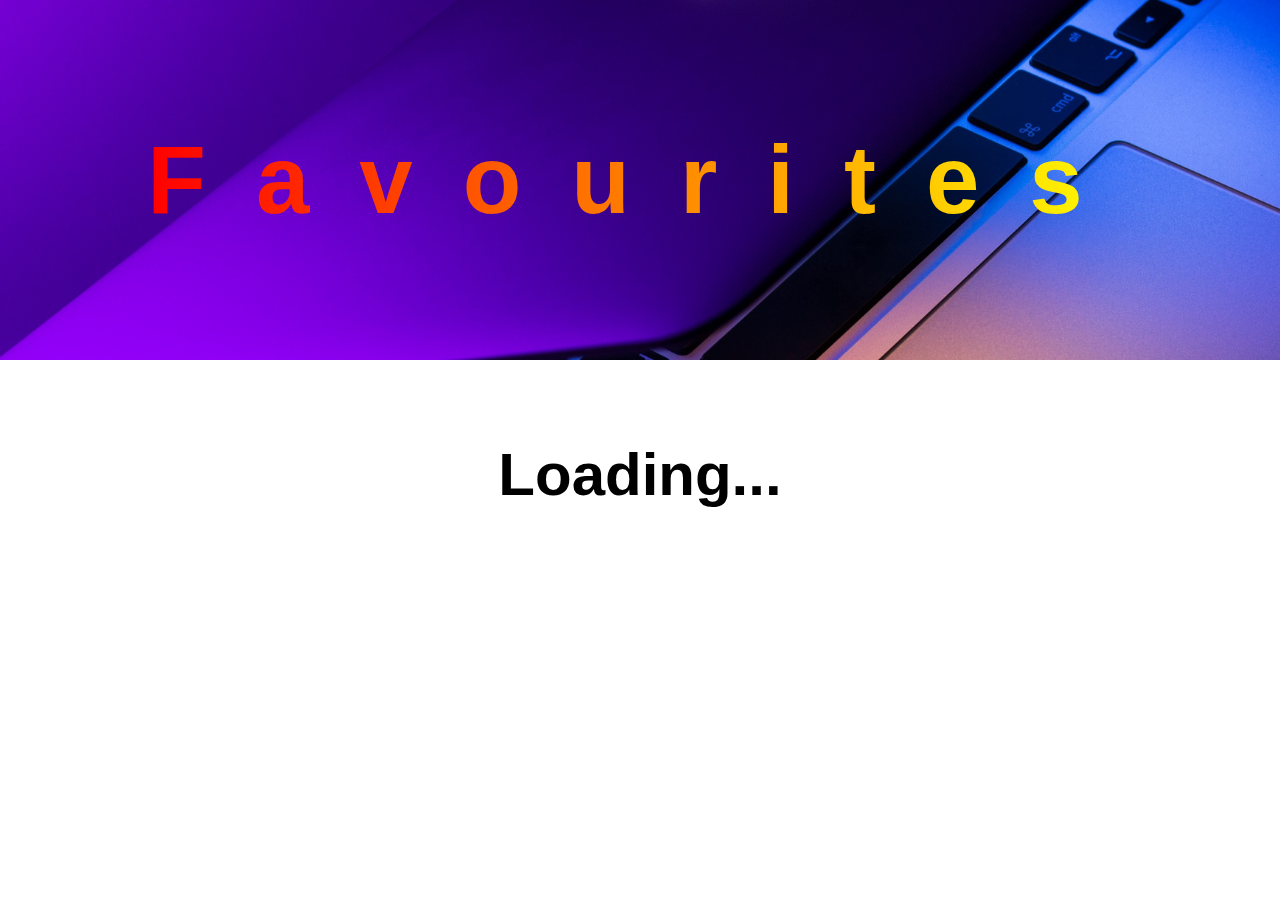
==== commit 482a27bd: "updating favourite.html srcs" ====
--- a/src/favourite.html
+++ b/src/favourite.html
@@ -5,7 +5,7 @@
     <meta name="viewport" content="width=device-width, initial-scale=1.0" />
     <title>Favourites</title>
     <link rel="stylesheet" href="./styles/output.css" />
-    <link rel="stylesheet" href="/src/styles/fontawesome-free-6.3.0-web/css/all.min.css">
+    <link rel="stylesheet" href="/styles/fontawesome-free-6.3.0-web/css/all.min.css">
   </head>
   <body>
     <header
@@ -24,6 +24,6 @@
         Loading...
       </div>
     </main>
-    <script src="/src/scripts/favourite.js"></script>
+    <script src="/scripts/favourite.js"></script>
   </body>
 </html>
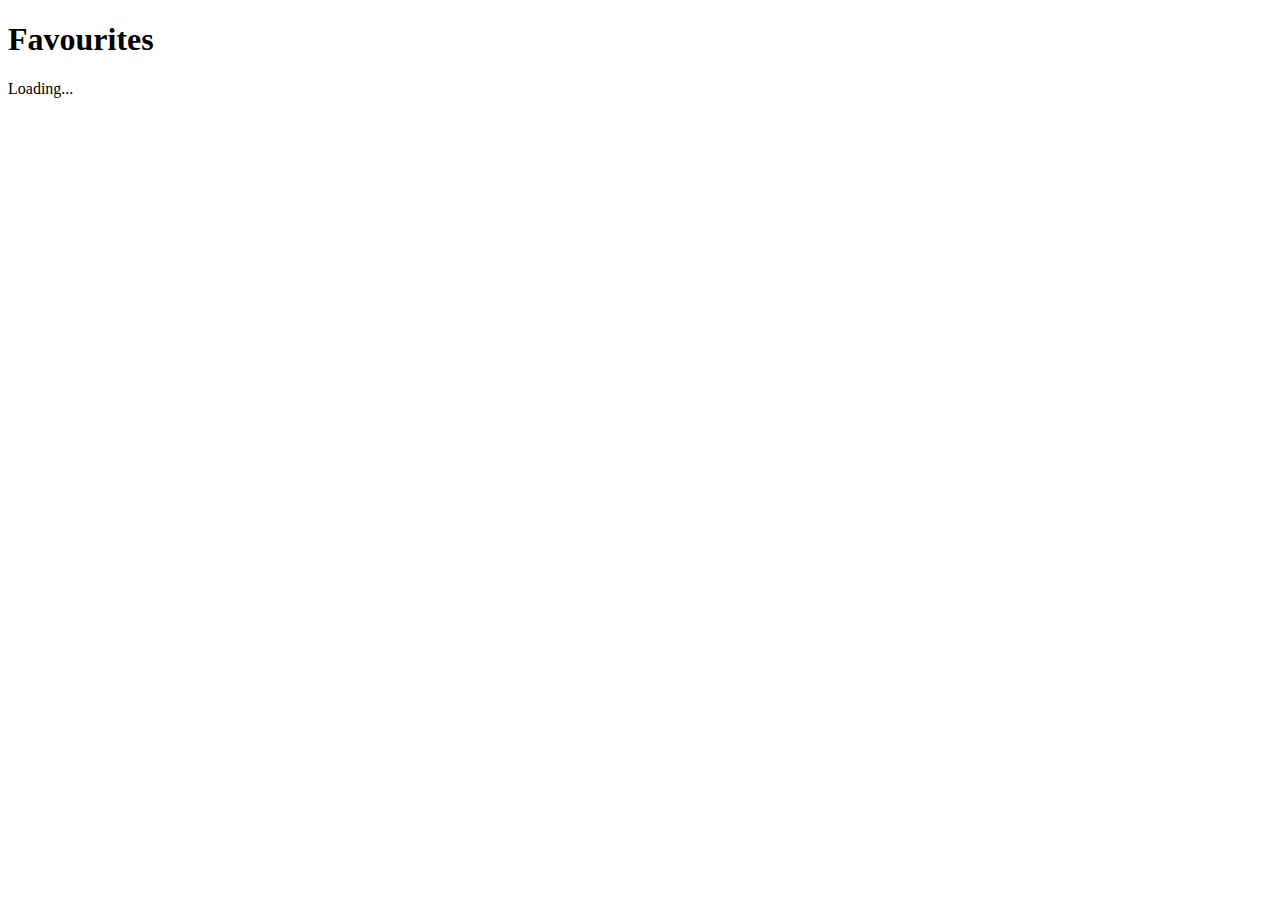
==== commit 32309437: "updating like functonality" ====
--- a/src/favourite.html
+++ b/src/favourite.html
@@ -4,7 +4,7 @@
     <meta charset="UTF-8" />
     <meta name="viewport" content="width=device-width, initial-scale=1.0" />
     <title>Favourites</title>
-    <link rel="stylesheet" href="./styles/output.css" />
+    <link rel="stylesheet" href="/styles/output.css" />
     <link rel="stylesheet" href="/styles/fontawesome-free-6.3.0-web/css/all.min.css">
   </head>
   <body>
@@ -19,7 +19,7 @@
     </header>
     <main class="max-w-[95%] mt-10 mx-auto">
       <div
-        class="flex justify-center items-center h-[50vh] font-extrabold text-6xl"
+        class="flex justify-center items-center text-red h-[50vh] font-extrabold text-6xl"
       >
         Loading...
       </div>
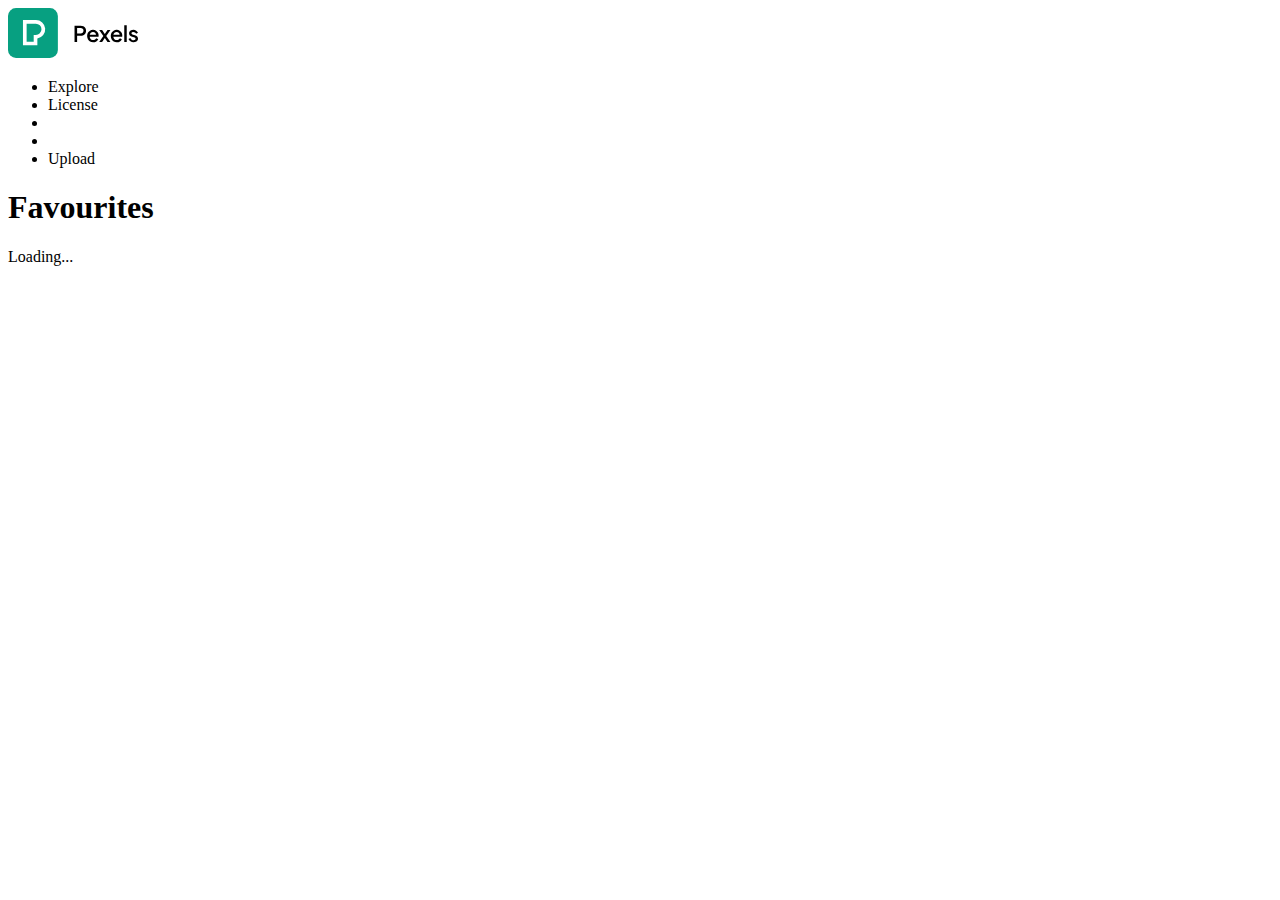
==== commit 2c6add73: "updating the favourite.html nav bar" ====
--- a/src/favourite.html
+++ b/src/favourite.html
@@ -8,6 +8,66 @@
     <link rel="stylesheet" href="/styles/fontawesome-free-6.3.0-web/css/all.min.css">
   </head>
   <body>
+    <div class="absolute top-4 left-0 w-full z-20">
+      <nav
+        class="max-w-[1600px] text-white flex justify-between items-center mx-auto flex-wrap"
+      >
+        <a href="index.html" class="w-fit">
+          <svg
+            width="130"
+            height="50"
+            class="fill-white ml-4"
+            viewBox="0 0 130.318 50"
+          >
+            <g transform="translate(-3894 2762)">
+              <rect
+                width="50"
+                height="50"
+                rx="8"
+                transform="translate(3894 -2762)"
+                fill="#07a081"
+              ></rect>
+              <path
+                d="M32.671,44.73h7.091V37.935H41.9a5.657,5.657,0,1,0,0-11.314H32.671Zm10.763,3.622H29V23H41.9a9.271,9.271,0,0,1,1.53,18.435Z"
+                transform="translate(3880 -2773)"
+                fill="#fff"
+              ></path>
+              <path
+                d="M1.694,0h2.6V-6.16H7.656a6.579,6.579,0,0,0,2.915-.616,4.639,4.639,0,0,0,1.969-1.76,5.1,5.1,0,0,0,.7-2.728,5.146,5.146,0,0,0-.7-2.75,4.639,4.639,0,0,0-1.969-1.76,6.579,6.579,0,0,0-2.915-.616H1.694Zm2.6-8.47v-5.61H7.722a3.03,3.03,0,0,1,2.134.748,2.641,2.641,0,0,1,.814,2.046A2.684,2.684,0,0,1,9.856-9.24a2.978,2.978,0,0,1-2.134.77ZM20.372.264a5.925,5.925,0,0,0,3.179-.836,4.64,4.64,0,0,0,1.9-2.112l-2.024-.99a3.73,3.73,0,0,1-1.2,1.243,3.29,3.29,0,0,1-1.837.5A3.458,3.458,0,0,1,18-2.827a3.433,3.433,0,0,1-1.1-2.409H25.74a3.34,3.34,0,0,0,.088-.572q.022-.308.022-.594a6.154,6.154,0,0,0-.671-2.849,5.361,5.361,0,0,0-1.936-2.112,5.61,5.61,0,0,0-3.069-.8,5.7,5.7,0,0,0-3,.8,5.773,5.773,0,0,0-2.1,2.2,6.476,6.476,0,0,0-.77,3.179A6.482,6.482,0,0,0,15.081-2.8,5.9,5.9,0,0,0,17.226-.561,5.958,5.958,0,0,0,20.372.264Zm-.2-10.34a3,3,0,0,1,2.112.792,2.9,2.9,0,0,1,.924,2.068H16.94a3.313,3.313,0,0,1,1.122-2.112A3.208,3.208,0,0,1,20.174-10.076ZM26.422,0h2.926l2.706-3.982L34.738,0h2.926L33.506-5.962l4.18-5.94H34.76L32.054-7.964,29.348-11.9H26.422l4.158,5.94ZM44.088.264a5.925,5.925,0,0,0,3.179-.836,4.64,4.64,0,0,0,1.9-2.112l-2.024-.99a3.73,3.73,0,0,1-1.2,1.243,3.29,3.29,0,0,1-1.837.5,3.458,3.458,0,0,1-2.4-.891,3.433,3.433,0,0,1-1.1-2.409h8.844a3.34,3.34,0,0,0,.088-.572q.022-.308.022-.594A6.154,6.154,0,0,0,48.9-9.251a5.361,5.361,0,0,0-1.936-2.112,5.61,5.61,0,0,0-3.069-.8,5.7,5.7,0,0,0-3,.8,5.773,5.773,0,0,0-2.1,2.2,6.476,6.476,0,0,0-.77,3.179A6.482,6.482,0,0,0,38.8-2.8,5.9,5.9,0,0,0,40.942-.561,5.958,5.958,0,0,0,44.088.264Zm-.2-10.34A3,3,0,0,1,46-9.284a2.9,2.9,0,0,1,.924,2.068h-6.27a3.313,3.313,0,0,1,1.122-2.112A3.208,3.208,0,0,1,43.89-10.076ZM51.546,0h2.486V-16.654H51.546ZM60.9.264a5.6,5.6,0,0,0,2.321-.451,3.635,3.635,0,0,0,1.551-1.254,3.21,3.21,0,0,0,.55-1.859,3.088,3.088,0,0,0-.792-2.123A4.635,4.635,0,0,0,62.26-6.732L60.324-7.3a4.436,4.436,0,0,1-1.034-.484,1.023,1.023,0,0,1-.484-.924,1.212,1.212,0,0,1,.484-1.012,2.068,2.068,0,0,1,1.3-.374,3.005,3.005,0,0,1,1.705.506A2.944,2.944,0,0,1,63.4-8.228l1.914-.9a4.344,4.344,0,0,0-1.8-2.233,5.337,5.337,0,0,0-2.9-.8,5.1,5.1,0,0,0-2.178.451,3.7,3.7,0,0,0-1.518,1.243,3.2,3.2,0,0,0-.55,1.87,3.1,3.1,0,0,0,.759,2.09,4.624,4.624,0,0,0,2.3,1.32l1.87.528a3.923,3.923,0,0,1,1.078.473,1.057,1.057,0,0,1,.506.957,1.259,1.259,0,0,1-.55,1.078,2.391,2.391,0,0,1-1.43.4,3.2,3.2,0,0,1-1.881-.594A4.049,4.049,0,0,1,57.684-3.96l-1.914.9a4.774,4.774,0,0,0,1.925,2.42A5.7,5.7,0,0,0,60.9.264Z"
+                transform="translate(3959 -2728)"
+              ></path>
+            </g>
+          </svg>
+        </a>
+        <ul class="flex gap-x-8 mx-5 items-center">
+          <li
+            class="cursor-pointer text-[16px] leading-6 font-semibold hover:brightness-75"
+          >
+            Explore
+          </li>
+          <li
+            class="cursor-pointer text-[16px] leading-6 font-semibold hover:brightness-75"
+          >
+            License
+          </li>
+          <li
+            class="cursor-pointer text-[18px] leading-6 font-semibold hover:brightness-75"
+          >
+            <i class="fa-regular fa-bell"></i>
+          </li>
+          <li
+            class="cursor-pointer text-[24px] leading-6 font-semibold hover:brightness-75"
+          >
+            <a href="favourite.html"><i class="fa-solid fa-user"></i></a>
+          </li>
+          <li
+            class="bg-white cursor-pointer text-black flex items-center justify-center leading-4 h-12 transition-all duration-300 rounded-md px-5 ml-4"
+          >
+            Upload
+          </li>
+        </ul>
+      </nav>
+    </div>
     <header
       class="flex h-[30vh] md:h-[40vh] items-center justify-center bg-header bg-cover"
     >
